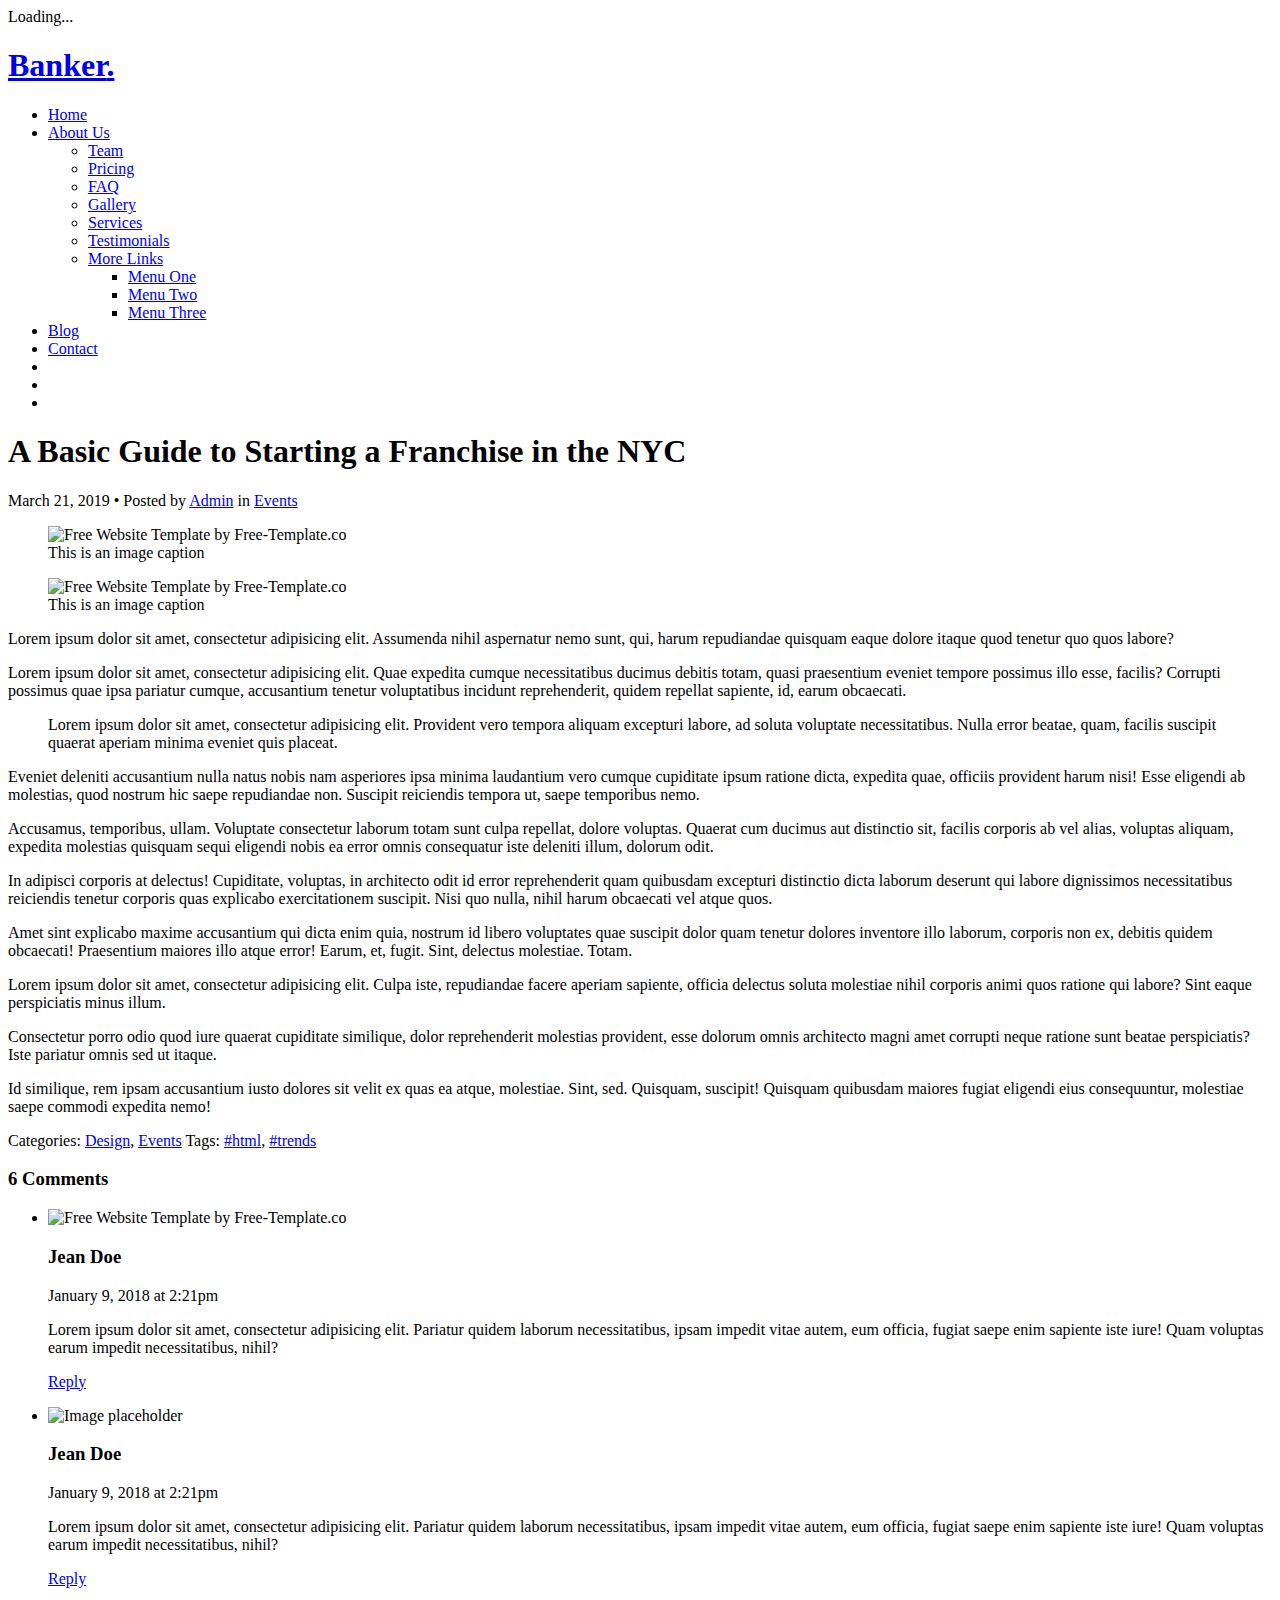
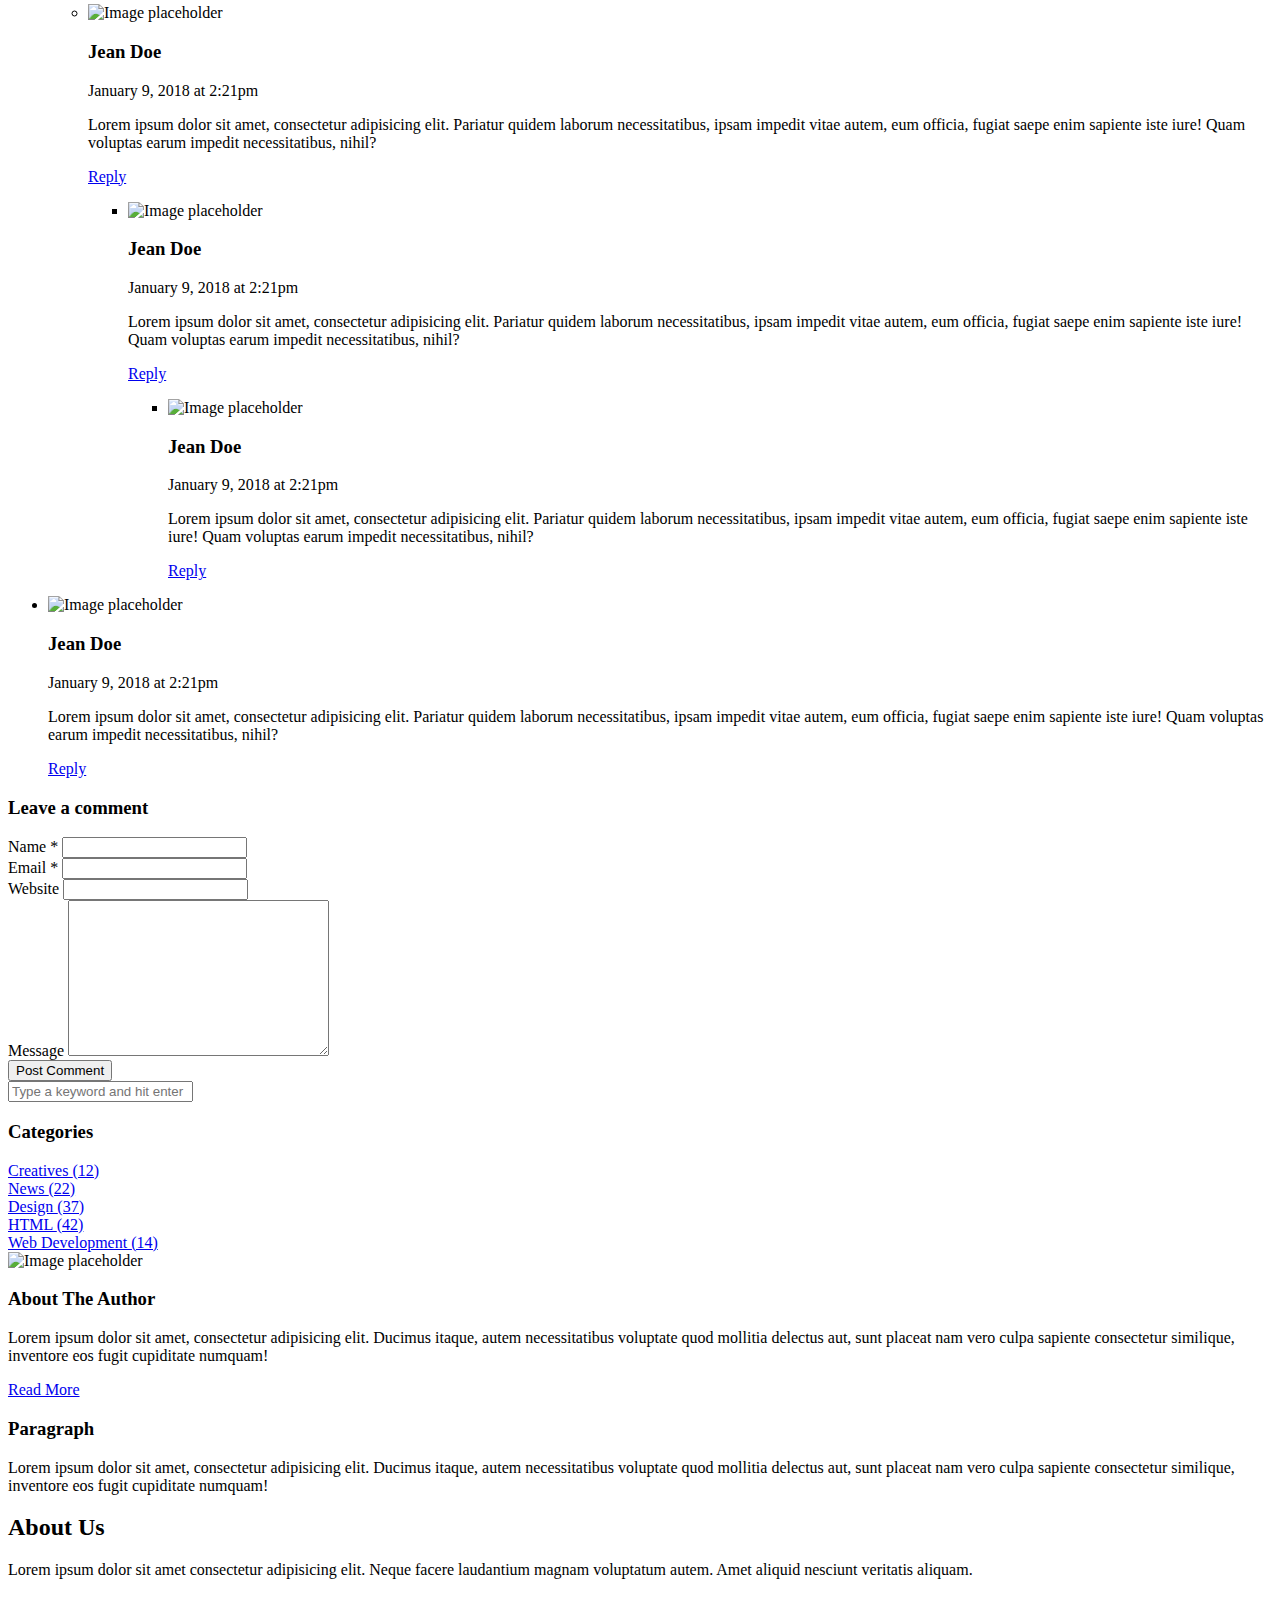
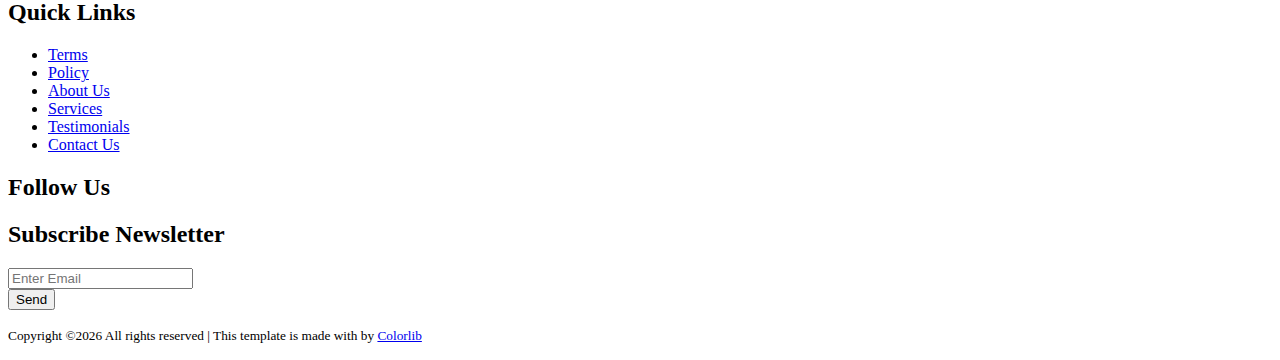
==== single.html @ a9126961 "Add files via upload" ====
<!doctype html>
<html lang="en">
  <head>
    <title>Banker &mdash; Website Template by Colorlib</title>
    <meta charset="utf-8">
    <meta name="viewport" content="width=device-width, initial-scale=1, shrink-to-fit=no">    
    
    <link href="https://fonts.googleapis.com/css?family=Open+Sans:300,400,700" rel="stylesheet">
    <link rel="stylesheet" href="fonts/icomoon/style.css">

    <link rel="stylesheet" href="css/bootstrap.min.css">
    <link rel="stylesheet" href="css/jquery-ui.css">
    <link rel="stylesheet" href="css/owl.carousel.min.css">
    <link rel="stylesheet" href="css/owl.theme.default.min.css">
    <link rel="stylesheet" href="css/owl.theme.default.min.css">

    <link rel="stylesheet" href="css/jquery.fancybox.min.css">

    <link rel="stylesheet" href="css/bootstrap-datepicker.css">

    <link rel="stylesheet" href="fonts/flaticon/font/flaticon.css">

    <link rel="stylesheet" href="css/aos.css">

    <link rel="stylesheet" href="css/style.css">
    
  </head>
  <body data-spy="scroll" data-target=".site-navbar-target" data-offset="300">
  

  <div id="overlayer"></div>
  <div class="loader">
    <div class="spinner-border text-primary" role="status">
      <span class="sr-only">Loading...</span>
    </div>
  </div>


  <div class="site-wrap">

    <div class="site-mobile-menu site-navbar-target">
      <div class="site-mobile-menu-header">
        <div class="site-mobile-menu-close mt-3">
          <span class="icon-close2 js-menu-toggle"></span>
        </div>
      </div>
      <div class="site-mobile-menu-body"></div>
    </div>
   
    
    <header class="site-navbar js-sticky-header site-navbar-target" role="banner">

      <div class="container">
        <div class="row align-items-center">
          
          <div class="col-6 col-xl-2">
            <h1 class="mb-0 site-logo"><a href="index.html" class="h2 mb-0">Banker<span class="text-primary">.</span> </a></h1>
          </div>

          <div class="col-12 col-md-10 d-none d-xl-block">
            <nav class="site-navigation position-relative text-right" role="navigation">

              <ul class="site-menu main-menu js-clone-nav mr-auto d-none d-lg-block">
                <li><a href="index.html#home-section" class="nav-link">Home</a></li>
                <li class="has-children">
                  <a href="index.html#about-section" class="nav-link">About Us</a>
                  <ul class="dropdown">
                    <li><a href="index.html#team-section" class="nav-link">Team</a></li>
                    <li><a href="index.html#pricing-section" class="nav-link">Pricing</a></li>
                    <li><a href="index.html#faq-section" class="nav-link">FAQ</a></li>
                    <li><a href="index.html#gallery-section" class="nav-link">Gallery</a></li>
                    <li><a href="index.html#services-section" class="nav-link">Services</a></li>
                    <li><a href="index.html#testimonials-section" class="nav-link">Testimonials</a></li>
                    <li class="has-children">
                      <a href="#">More Links</a>
                      <ul class="dropdown">
                        <li><a href="#">Menu One</a></li>
                        <li><a href="#">Menu Two</a></li>
                        <li><a href="#">Menu Three</a></li>
                      </ul>
                    </li>
                  </ul>
                </li>
                
                
                <li><a href="index.html#blog-section" class="nav-link">Blog</a></li>
                <li><a href="index.html#contact-section" class="nav-link">Contact</a></li>
                <li class="social"><a href="index.html#contact-section" class="nav-link"><span class="icon-facebook"></span></a></li>
                <li class="social"><a href="index.html#contact-section" class="nav-link"><span class="icon-twitter"></span></a></li>
                <li class="social"><a href="index.html#contact-section" class="nav-link"><span class="icon-linkedin"></span></a></li>
              </ul>
            </nav>
          </div>


          <div class="col-6 d-inline-block d-xl-none ml-md-0 py-3" style="position: relative; top: 3px;"><a href="#" class="site-menu-toggle js-menu-toggle float-right"><span class="icon-menu h3"></span></a></div>

        </div>
      </div>
      
    </header>

  
     
    <div class="site-blocks-cover overlay" style="background-image: url(images/img_1.jpg);" data-aos="fade">
      <div class="container">
        <div class="row align-items-center justify-content-center">

          
              <div class="col-md-8 mt-lg-5 text-center">
                <h1>A Basic Guide to Starting a Franchise in the NYC</h1>
                <p class="post-meta">March 21, 2019 &bull; Posted by <a href="#">Admin</a> in <a href="#">Events</a></p>
                
              </div>
            
        </div>
      </div>
    </div>  

    
    
    <section class="site-section">
      <div class="container">
        <div class="row">
          <div class="col-md-8 blog-content">
            <div class="row mb-5">
              <div class="col-lg-6">
                <figure><img src="images/img_3.jpg" alt="Free Website Template by Free-Template.co" class="img-fluid">
                  <figcaption>This is an image caption</figcaption></figure>
              </div>
              <div class="col-lg-6">
                <figure><img src="images/img_4.jpg" alt="Free Website Template by Free-Template.co" class="img-fluid">
                  <figcaption>This is an image caption</figcaption></figure>
              </div>
            </div>
            <p class="lead">Lorem ipsum dolor sit amet, consectetur adipisicing elit. Assumenda nihil aspernatur nemo sunt, qui, harum repudiandae quisquam eaque dolore itaque quod tenetur quo quos labore?</p>
            <p>Lorem ipsum dolor sit amet, consectetur adipisicing elit. Quae expedita cumque necessitatibus ducimus debitis totam, quasi praesentium eveniet tempore possimus illo esse, facilis? Corrupti possimus quae ipsa pariatur cumque, accusantium tenetur voluptatibus incidunt reprehenderit, quidem repellat sapiente, id, earum obcaecati.</p>

            <blockquote><p>Lorem ipsum dolor sit amet, consectetur adipisicing elit. Provident vero tempora aliquam excepturi labore, ad soluta voluptate necessitatibus. Nulla error beatae, quam, facilis suscipit quaerat aperiam minima eveniet quis placeat.</p></blockquote>

            <p>Eveniet deleniti accusantium nulla natus nobis nam asperiores ipsa minima laudantium vero cumque cupiditate ipsum ratione dicta, expedita quae, officiis provident harum nisi! Esse eligendi ab molestias, quod nostrum hic saepe repudiandae non. Suscipit reiciendis tempora ut, saepe temporibus nemo.</p>
            <p>Accusamus, temporibus, ullam. Voluptate consectetur laborum totam sunt culpa repellat, dolore voluptas. Quaerat cum ducimus aut distinctio sit, facilis corporis ab vel alias, voluptas aliquam, expedita molestias quisquam sequi eligendi nobis ea error omnis consequatur iste deleniti illum, dolorum odit.</p>
            <p>In adipisci corporis at delectus! Cupiditate, voluptas, in architecto odit id error reprehenderit quam quibusdam excepturi distinctio dicta laborum deserunt qui labore dignissimos necessitatibus reiciendis tenetur corporis quas explicabo exercitationem suscipit. Nisi quo nulla, nihil harum obcaecati vel atque quos.</p>
            <p>Amet sint explicabo maxime accusantium qui dicta enim quia, nostrum id libero voluptates quae suscipit dolor quam tenetur dolores inventore illo laborum, corporis non ex, debitis quidem obcaecati! Praesentium maiores illo atque error! Earum, et, fugit. Sint, delectus molestiae. Totam.</p>

            <p>Lorem ipsum dolor sit amet, consectetur adipisicing elit. Culpa iste, repudiandae facere aperiam sapiente, officia delectus soluta molestiae nihil corporis animi quos ratione qui labore? Sint eaque perspiciatis minus illum.</p>
            <p>Consectetur porro odio quod iure quaerat cupiditate similique, dolor reprehenderit molestias provident, esse dolorum omnis architecto magni amet corrupti neque ratione sunt beatae perspiciatis? Iste pariatur omnis sed ut itaque.</p>
            <p>Id similique, rem ipsam accusantium iusto dolores sit velit ex quas ea atque, molestiae. Sint, sed. Quisquam, suscipit! Quisquam quibusdam maiores fugiat eligendi eius consequuntur, molestiae saepe commodi expedita nemo!</p>
            <div class="pt-5">
              <p>Categories:  <a href="#">Design</a>, <a href="#">Events</a>  Tags: <a href="#">#html</a>, <a href="#">#trends</a></p>
            </div>


            <div class="pt-5">
              <h3 class="mb-5">6 Comments</h3>
              <ul class="comment-list">
                <li class="comment">
                  <div class="vcard bio">
                    <img src="images/person_1.jpg" alt="Free Website Template by Free-Template.co">
                  </div>
                  <div class="comment-body">
                    <h3>Jean Doe</h3>
                    <div class="meta">January 9, 2018 at 2:21pm</div>
                    <p>Lorem ipsum dolor sit amet, consectetur adipisicing elit. Pariatur quidem laborum necessitatibus, ipsam impedit vitae autem, eum officia, fugiat saepe enim sapiente iste iure! Quam voluptas earum impedit necessitatibus, nihil?</p>
                    <p><a href="#" class="reply">Reply</a></p>
                  </div>
                </li>

                <li class="comment">
                  <div class="vcard bio">
                    <img src="images/person_1.jpg" alt="Image placeholder">
                  </div>
                  <div class="comment-body">
                    <h3>Jean Doe</h3>
                    <div class="meta">January 9, 2018 at 2:21pm</div>
                    <p>Lorem ipsum dolor sit amet, consectetur adipisicing elit. Pariatur quidem laborum necessitatibus, ipsam impedit vitae autem, eum officia, fugiat saepe enim sapiente iste iure! Quam voluptas earum impedit necessitatibus, nihil?</p>
                    <p><a href="#" class="reply">Reply</a></p>
                  </div>

                  <ul class="children">
                    <li class="comment">
                      <div class="vcard bio">
                        <img src="images/person_1.jpg" alt="Image placeholder">
                      </div>
                      <div class="comment-body">
                        <h3>Jean Doe</h3>
                        <div class="meta">January 9, 2018 at 2:21pm</div>
                        <p>Lorem ipsum dolor sit amet, consectetur adipisicing elit. Pariatur quidem laborum necessitatibus, ipsam impedit vitae autem, eum officia, fugiat saepe enim sapiente iste iure! Quam voluptas earum impedit necessitatibus, nihil?</p>
                        <p><a href="#" class="reply">Reply</a></p>
                      </div>


                      <ul class="children">
                        <li class="comment">
                          <div class="vcard bio">
                            <img src="images/person_1.jpg" alt="Image placeholder">
                          </div>
                          <div class="comment-body">
                            <h3>Jean Doe</h3>
                            <div class="meta">January 9, 2018 at 2:21pm</div>
                            <p>Lorem ipsum dolor sit amet, consectetur adipisicing elit. Pariatur quidem laborum necessitatibus, ipsam impedit vitae autem, eum officia, fugiat saepe enim sapiente iste iure! Quam voluptas earum impedit necessitatibus, nihil?</p>
                            <p><a href="#" class="reply">Reply</a></p>
                          </div>

                            <ul class="children">
                              <li class="comment">
                                <div class="vcard bio">
                                  <img src="images/person_1.jpg" alt="Image placeholder">
                                </div>
                                <div class="comment-body">
                                  <h3>Jean Doe</h3>
                                  <div class="meta">January 9, 2018 at 2:21pm</div>
                                  <p>Lorem ipsum dolor sit amet, consectetur adipisicing elit. Pariatur quidem laborum necessitatibus, ipsam impedit vitae autem, eum officia, fugiat saepe enim sapiente iste iure! Quam voluptas earum impedit necessitatibus, nihil?</p>
                                  <p><a href="#" class="reply">Reply</a></p>
                                </div>
                              </li>
                            </ul>
                        </li>
                      </ul>
                    </li>
                  </ul>
                </li>

                <li class="comment">
                  <div class="vcard bio">
                    <img src="images/person_1.jpg" alt="Image placeholder">
                  </div>
                  <div class="comment-body">
                    <h3>Jean Doe</h3>
                    <div class="meta">January 9, 2018 at 2:21pm</div>
                    <p>Lorem ipsum dolor sit amet, consectetur adipisicing elit. Pariatur quidem laborum necessitatibus, ipsam impedit vitae autem, eum officia, fugiat saepe enim sapiente iste iure! Quam voluptas earum impedit necessitatibus, nihil?</p>
                    <p><a href="#" class="reply">Reply</a></p>
                  </div>
                </li>
              </ul>
              <!-- END comment-list -->
              
              <div class="comment-form-wrap pt-5">
                <h3 class="mb-5">Leave a comment</h3>
                <form action="#" class="p-5 bg-light">
                  <div class="form-group">
                    <label for="name">Name *</label>
                    <input type="text" class="form-control" id="name">
                  </div>
                  <div class="form-group">
                    <label for="email">Email *</label>
                    <input type="email" class="form-control" id="email">
                  </div>
                  <div class="form-group">
                    <label for="website">Website</label>
                    <input type="url" class="form-control" id="website">
                  </div>

                  <div class="form-group">
                    <label for="message">Message</label>
                    <textarea name="" id="message" cols="30" rows="10" class="form-control"></textarea>
                  </div>
                  <div class="form-group">
                    <input type="submit" value="Post Comment" class="btn btn-primary">
                  </div>

                </form>
              </div>
            </div>

          </div>
          <div class="col-md-4 sidebar">
            <div class="sidebar-box">
              <form action="#" class="search-form">
                <div class="form-group">
                  <span class="icon fa fa-search"></span>
                  <input type="text" class="form-control" placeholder="Type a keyword and hit enter">
                </div>
              </form>
            </div>
            <div class="sidebar-box">
              <div class="categories">
                <h3>Categories</h3>
                <li><a href="#">Creatives <span>(12)</span></a></li>
                <li><a href="#">News <span>(22)</span></a></li>
                <li><a href="#">Design <span>(37)</span></a></li>
                <li><a href="#">HTML <span>(42)</span></a></li>
                <li><a href="#">Web Development <span>(14)</span></a></li>
              </div>
            </div>
            <div class="sidebar-box">
              <img src="images/person_1.jpg" alt="Image placeholder" class="img-fluid mb-4">
              <h3>About The Author</h3>
              <p>Lorem ipsum dolor sit amet, consectetur adipisicing elit. Ducimus itaque, autem necessitatibus voluptate quod mollitia delectus aut, sunt placeat nam vero culpa sapiente consectetur similique, inventore eos fugit cupiditate numquam!</p>
              <p><a href="#" class="btn btn-primary btn-sm">Read More</a></p>
            </div>

            <div class="sidebar-box">
              <h3>Paragraph</h3>
              <p>Lorem ipsum dolor sit amet, consectetur adipisicing elit. Ducimus itaque, autem necessitatibus voluptate quod mollitia delectus aut, sunt placeat nam vero culpa sapiente consectetur similique, inventore eos fugit cupiditate numquam!</p>
            </div>
          </div>
        </div>
      </div>
    </section>

    
    <footer class="site-footer">
      <div class="container">
        <div class="row">
          <div class="col-md-9">
            <div class="row">
              <div class="col-md-5">
                <h2 class="footer-heading mb-4">About Us</h2>
                <p>Lorem ipsum dolor sit amet consectetur adipisicing elit. Neque facere laudantium magnam voluptatum autem. Amet aliquid nesciunt veritatis aliquam.</p>
              </div>
              <div class="col-md-3 ml-auto">
                <h2 class="footer-heading mb-4">Quick Links</h2>
                <ul class="list-unstyled">
                  <li><a href="#about-section" class="smoothscroll">Terms</a></li>
                  <li><a href="#about-section" class="smoothscroll">Policy</a></li>
                  <li><a href="#about-section" class="smoothscroll">About Us</a></li>
                  <li><a href="#services-section" class="smoothscroll">Services</a></li>
                  <li><a href="#testimonials-section" class="smoothscroll">Testimonials</a></li>
                  <li><a href="#contact-section" class="smoothscroll">Contact Us</a></li>
                </ul>
              </div>
              <div class="col-md-3 footer-social">
                <h2 class="footer-heading mb-4">Follow Us</h2>
                <a href="#" class="pl-0 pr-3"><span class="icon-facebook"></span></a>
                <a href="#" class="pl-3 pr-3"><span class="icon-twitter"></span></a>
                <a href="#" class="pl-3 pr-3"><span class="icon-instagram"></span></a>
                <a href="#" class="pl-3 pr-3"><span class="icon-linkedin"></span></a>
              </div>
            </div>
          </div>
          <div class="col-md-3">
            <h2 class="footer-heading mb-4">Subscribe Newsletter</h2>
            <form action="#" method="post" class="footer-subscribe">
              <div class="input-group mb-3">
                <input type="text" class="form-control border-secondary text-white bg-transparent" placeholder="Enter Email" aria-label="Enter Email" aria-describedby="button-addon2">
                <div class="input-group-append">
                  <button class="btn btn-primary text-black" type="button" id="button-addon2">Send</button>
                </div>
              </div>
            </form>
          </div>
        </div>
        <div class="row pt-5 mt-5 text-center">
          <div class="col-md-12">
            <div class="border-top pt-5">
              <p class="copyright"><small>
              <!-- Link back to Colorlib can't be removed. Template is licensed under CC BY 3.0. -->
            Copyright &copy;<script>document.write(new Date().getFullYear());</script> All rights reserved | This template is made with <i class="icon-heart text-danger" aria-hidden="true"></i> by <a href="https://colorlib.com" target="_blank" >Colorlib</a>
            <!-- Link back to Colorlib can't be removed. Template is licensed under CC BY 3.0. --></small></p>
        
            </div>
          </div>
          
        </div>
      </div>
    </footer>

  </div> <!-- .site-wrap -->

  <script src="js/jquery-3.3.1.min.js"></script>
  <script src="js/jquery-ui.js"></script>
  <script src="js/popper.min.js"></script>
  <script src="js/bootstrap.min.js"></script>
  <script src="js/owl.carousel.min.js"></script>
  <script src="js/jquery.countdown.min.js"></script>
  <script src="js/jquery.easing.1.3.js"></script>
  <script src="js/aos.js"></script>
  <script src="js/jquery.fancybox.min.js"></script>
  <script src="js/jquery.sticky.js"></script>
  <script src="js/isotope.pkgd.min.js"></script>

  
  <script src="js/main.js"></script>

  </body>
</html>
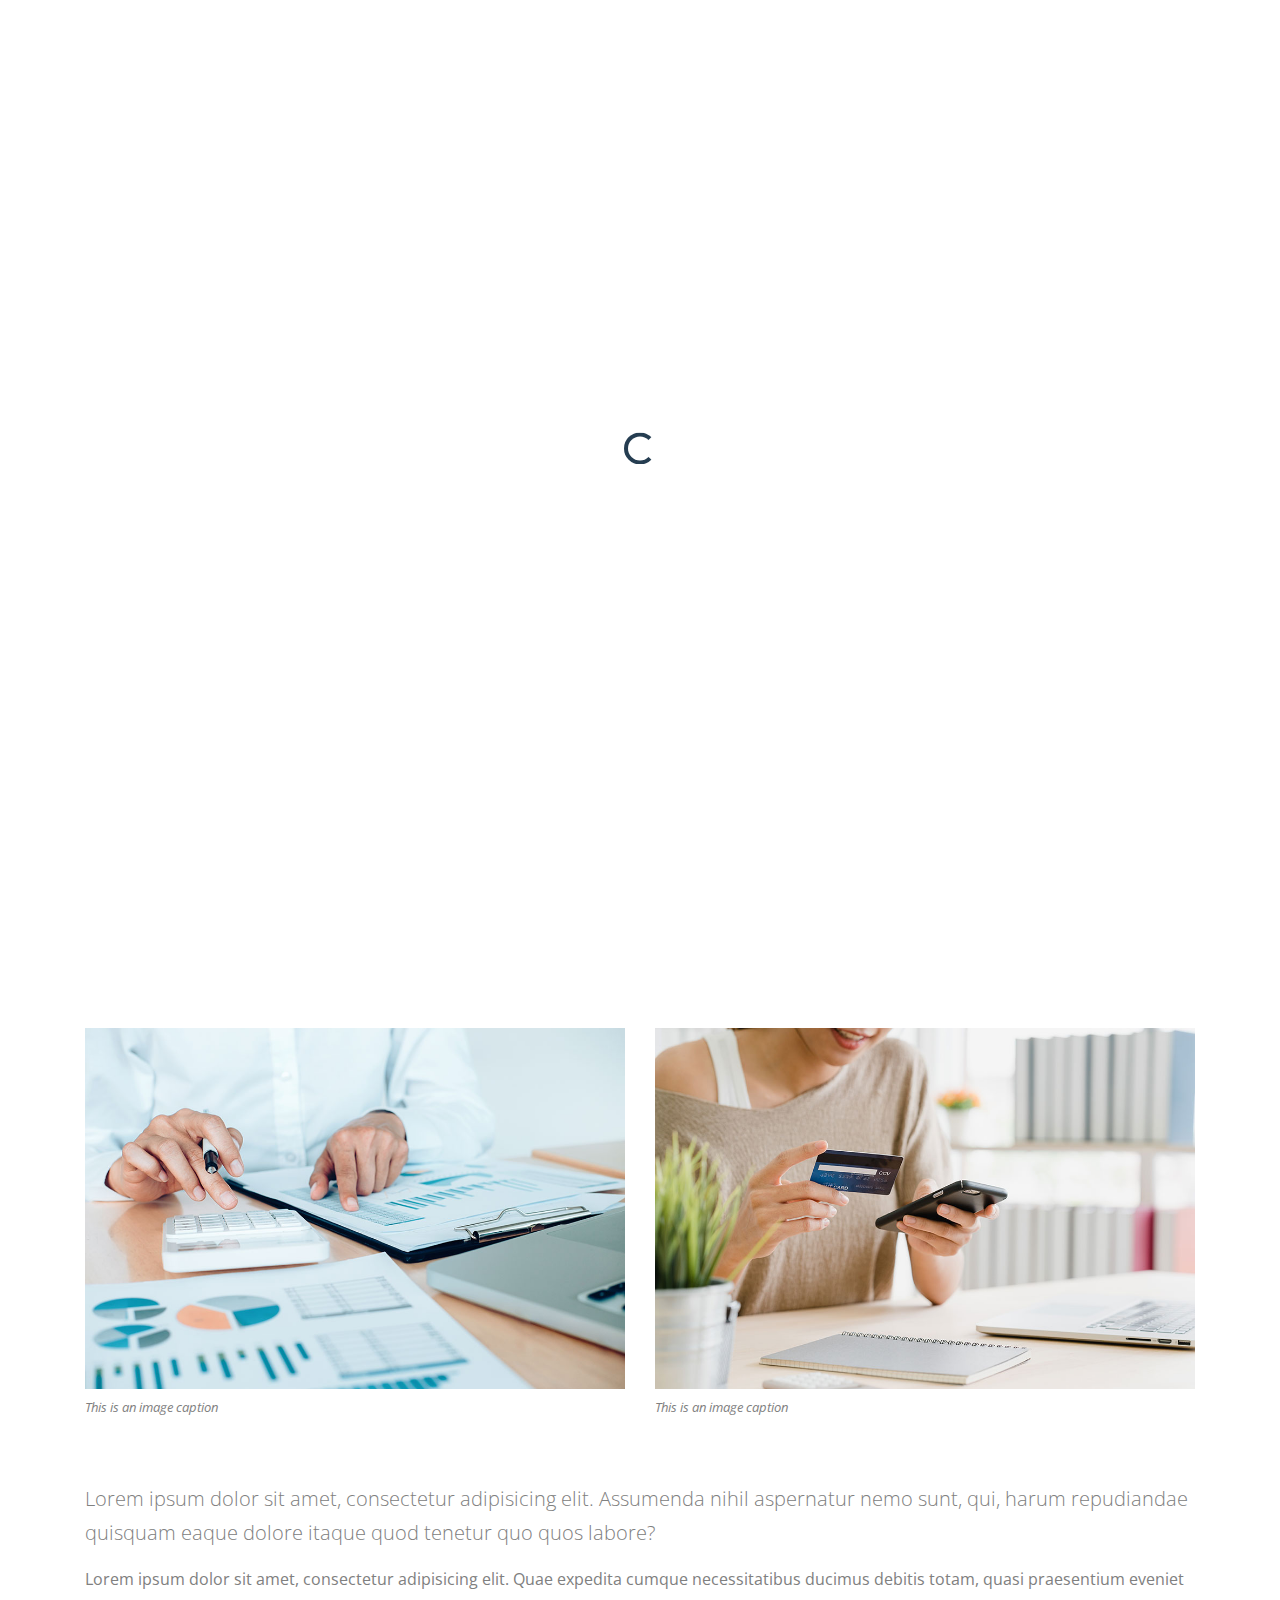
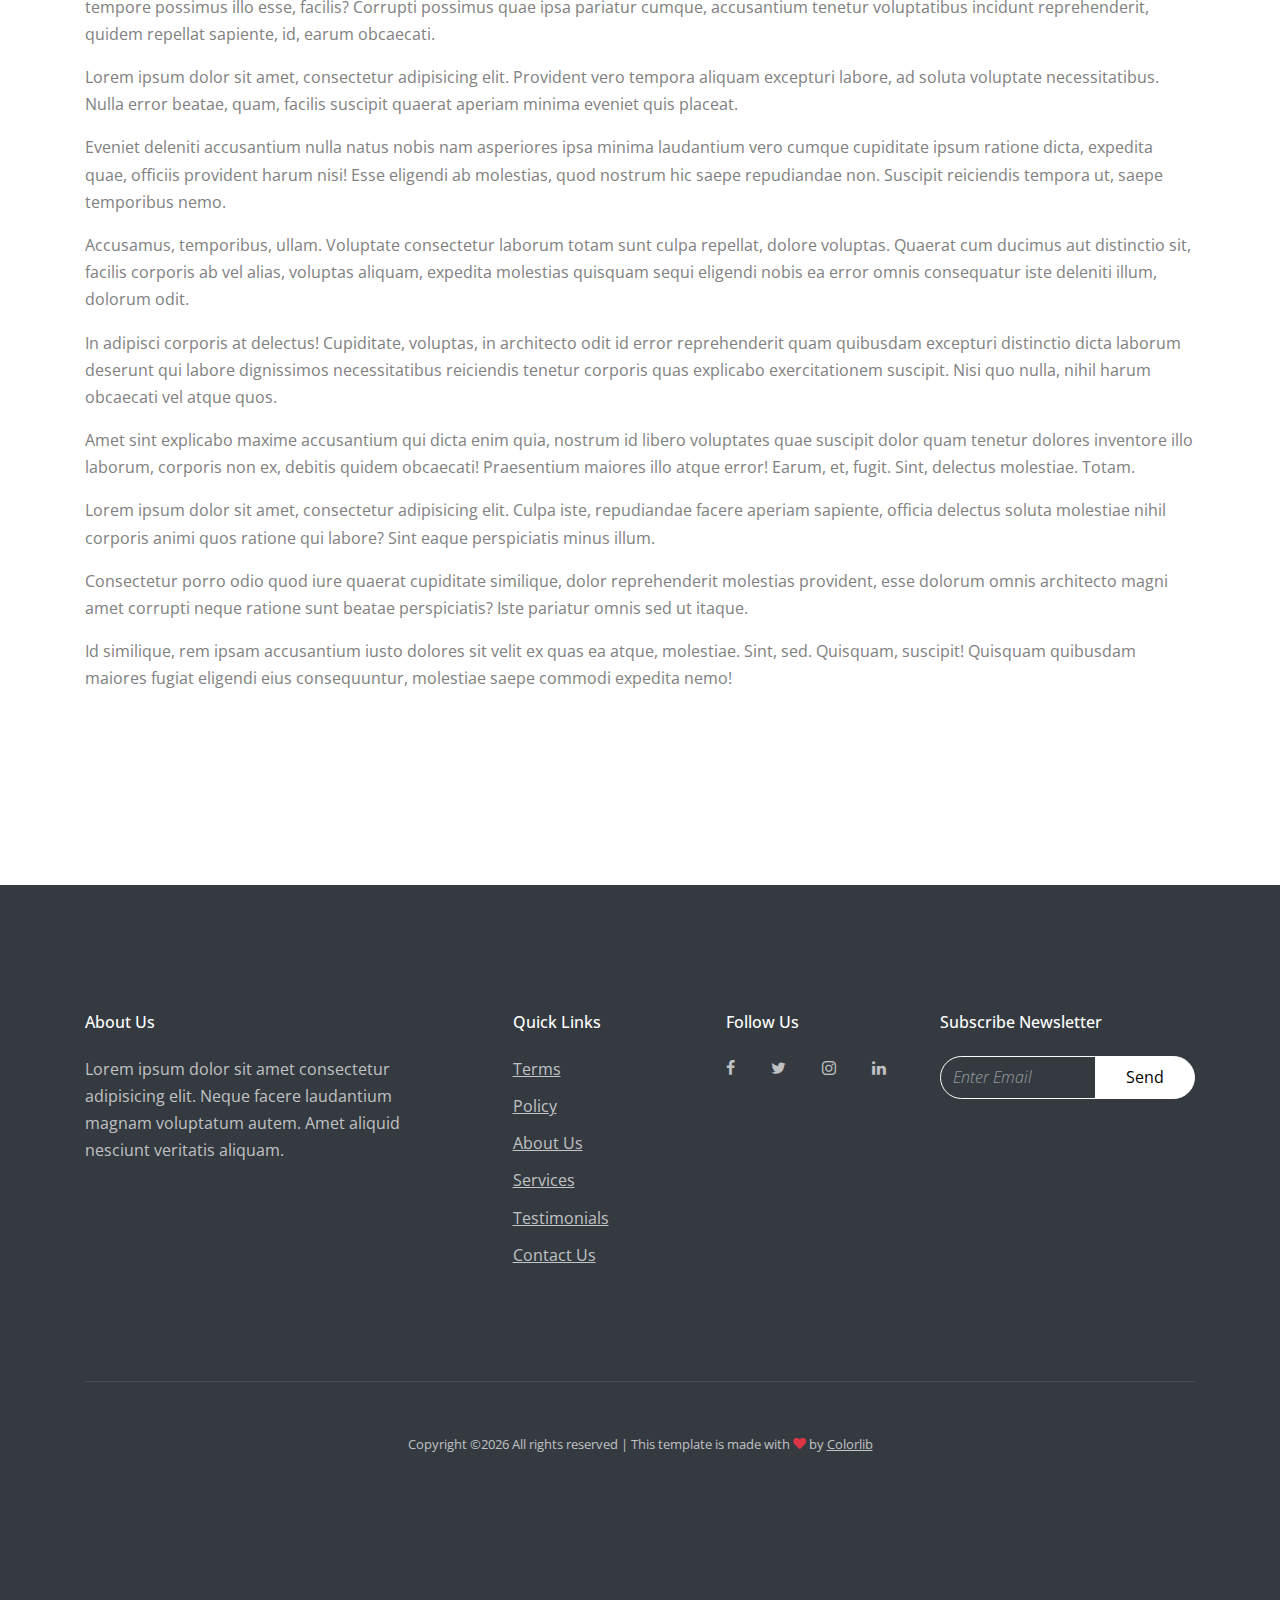
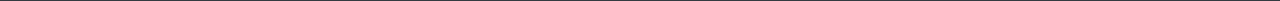
==== commit f5355efc: "Add files via upload" ====
--- a/single.html
+++ b/single.html
@@ -122,7 +122,7 @@
     <section class="site-section">
       <div class="container">
         <div class="row">
-          <div class="col-md-8 blog-content">
+          <div class="col-md-12 blog-content">
             <div class="row mb-5">
               <div class="col-lg-6">
                 <figure><img src="images/img_3.jpg" alt="Free Website Template by Free-Template.co" class="img-fluid">
@@ -147,153 +147,9 @@
             <p>Consectetur porro odio quod iure quaerat cupiditate similique, dolor reprehenderit molestias provident, esse dolorum omnis architecto magni amet corrupti neque ratione sunt beatae perspiciatis? Iste pariatur omnis sed ut itaque.</p>
             <p>Id similique, rem ipsam accusantium iusto dolores sit velit ex quas ea atque, molestiae. Sint, sed. Quisquam, suscipit! Quisquam quibusdam maiores fugiat eligendi eius consequuntur, molestiae saepe commodi expedita nemo!</p>
             <div class="pt-5">
-              <p>Categories:  <a href="#">Design</a>, <a href="#">Events</a>  Tags: <a href="#">#html</a>, <a href="#">#trends</a></p>
-            </div>
-
-
-            <div class="pt-5">
-              <h3 class="mb-5">6 Comments</h3>
-              <ul class="comment-list">
-                <li class="comment">
-                  <div class="vcard bio">
-                    <img src="images/person_1.jpg" alt="Free Website Template by Free-Template.co">
-                  </div>
-                  <div class="comment-body">
-                    <h3>Jean Doe</h3>
-                    <div class="meta">January 9, 2018 at 2:21pm</div>
-                    <p>Lorem ipsum dolor sit amet, consectetur adipisicing elit. Pariatur quidem laborum necessitatibus, ipsam impedit vitae autem, eum officia, fugiat saepe enim sapiente iste iure! Quam voluptas earum impedit necessitatibus, nihil?</p>
-                    <p><a href="#" class="reply">Reply</a></p>
-                  </div>
-                </li>
-
-                <li class="comment">
-                  <div class="vcard bio">
-                    <img src="images/person_1.jpg" alt="Image placeholder">
-                  </div>
-                  <div class="comment-body">
-                    <h3>Jean Doe</h3>
-                    <div class="meta">January 9, 2018 at 2:21pm</div>
-                    <p>Lorem ipsum dolor sit amet, consectetur adipisicing elit. Pariatur quidem laborum necessitatibus, ipsam impedit vitae autem, eum officia, fugiat saepe enim sapiente iste iure! Quam voluptas earum impedit necessitatibus, nihil?</p>
-                    <p><a href="#" class="reply">Reply</a></p>
-                  </div>
-
-                  <ul class="children">
-                    <li class="comment">
-                      <div class="vcard bio">
-                        <img src="images/person_1.jpg" alt="Image placeholder">
-                      </div>
-                      <div class="comment-body">
-                        <h3>Jean Doe</h3>
-                        <div class="meta">January 9, 2018 at 2:21pm</div>
-                        <p>Lorem ipsum dolor sit amet, consectetur adipisicing elit. Pariatur quidem laborum necessitatibus, ipsam impedit vitae autem, eum officia, fugiat saepe enim sapiente iste iure! Quam voluptas earum impedit necessitatibus, nihil?</p>
-                        <p><a href="#" class="reply">Reply</a></p>
-                      </div>
-
-
-                      <ul class="children">
-                        <li class="comment">
-                          <div class="vcard bio">
-                            <img src="images/person_1.jpg" alt="Image placeholder">
-                          </div>
-                          <div class="comment-body">
-                            <h3>Jean Doe</h3>
-                            <div class="meta">January 9, 2018 at 2:21pm</div>
-                            <p>Lorem ipsum dolor sit amet, consectetur adipisicing elit. Pariatur quidem laborum necessitatibus, ipsam impedit vitae autem, eum officia, fugiat saepe enim sapiente iste iure! Quam voluptas earum impedit necessitatibus, nihil?</p>
-                            <p><a href="#" class="reply">Reply</a></p>
-                          </div>
-
-                            <ul class="children">
-                              <li class="comment">
-                                <div class="vcard bio">
-                                  <img src="images/person_1.jpg" alt="Image placeholder">
-                                </div>
-                                <div class="comment-body">
-                                  <h3>Jean Doe</h3>
-                                  <div class="meta">January 9, 2018 at 2:21pm</div>
-                                  <p>Lorem ipsum dolor sit amet, consectetur adipisicing elit. Pariatur quidem laborum necessitatibus, ipsam impedit vitae autem, eum officia, fugiat saepe enim sapiente iste iure! Quam voluptas earum impedit necessitatibus, nihil?</p>
-                                  <p><a href="#" class="reply">Reply</a></p>
-                                </div>
-                              </li>
-                            </ul>
-                        </li>
-                      </ul>
-                    </li>
-                  </ul>
-                </li>
-
-                <li class="comment">
-                  <div class="vcard bio">
-                    <img src="images/person_1.jpg" alt="Image placeholder">
-                  </div>
-                  <div class="comment-body">
-                    <h3>Jean Doe</h3>
-                    <div class="meta">January 9, 2018 at 2:21pm</div>
-                    <p>Lorem ipsum dolor sit amet, consectetur adipisicing elit. Pariatur quidem laborum necessitatibus, ipsam impedit vitae autem, eum officia, fugiat saepe enim sapiente iste iure! Quam voluptas earum impedit necessitatibus, nihil?</p>
-                    <p><a href="#" class="reply">Reply</a></p>
-                  </div>
-                </li>
-              </ul>
-              <!-- END comment-list -->
-              
-              <div class="comment-form-wrap pt-5">
-                <h3 class="mb-5">Leave a comment</h3>
-                <form action="#" class="p-5 bg-light">
-                  <div class="form-group">
-                    <label for="name">Name *</label>
-                    <input type="text" class="form-control" id="name">
-                  </div>
-                  <div class="form-group">
-                    <label for="email">Email *</label>
-                    <input type="email" class="form-control" id="email">
-                  </div>
-                  <div class="form-group">
-                    <label for="website">Website</label>
-                    <input type="url" class="form-control" id="website">
-                  </div>
-
-                  <div class="form-group">
-                    <label for="message">Message</label>
-                    <textarea name="" id="message" cols="30" rows="10" class="form-control"></textarea>
-                  </div>
-                  <div class="form-group">
-                    <input type="submit" value="Post Comment" class="btn btn-primary">
-                  </div>
-
-                </form>
-              </div>
-            </div>
-
-          </div>
-          <div class="col-md-4 sidebar">
-            <div class="sidebar-box">
-              <form action="#" class="search-form">
-                <div class="form-group">
-                  <span class="icon fa fa-search"></span>
-                  <input type="text" class="form-control" placeholder="Type a keyword and hit enter">
-                </div>
-              </form>
-            </div>
-            <div class="sidebar-box">
-              <div class="categories">
-                <h3>Categories</h3>
-                <li><a href="#">Creatives <span>(12)</span></a></li>
-                <li><a href="#">News <span>(22)</span></a></li>
-                <li><a href="#">Design <span>(37)</span></a></li>
-                <li><a href="#">HTML <span>(42)</span></a></li>
-                <li><a href="#">Web Development <span>(14)</span></a></li>
-              </div>
-            </div>
-            <div class="sidebar-box">
-              <img src="images/person_1.jpg" alt="Image placeholder" class="img-fluid mb-4">
-              <h3>About The Author</h3>
-              <p>Lorem ipsum dolor sit amet, consectetur adipisicing elit. Ducimus itaque, autem necessitatibus voluptate quod mollitia delectus aut, sunt placeat nam vero culpa sapiente consectetur similique, inventore eos fugit cupiditate numquam!</p>
-              <p><a href="#" class="btn btn-primary btn-sm">Read More</a></p>
-            </div>
-
-            <div class="sidebar-box">
-              <h3>Paragraph</h3>
-              <p>Lorem ipsum dolor sit amet, consectetur adipisicing elit. Ducimus itaque, autem necessitatibus voluptate quod mollitia delectus aut, sunt placeat nam vero culpa sapiente consectetur similique, inventore eos fugit cupiditate numquam!</p>
-            </div>
+            </div>
+
+
           </div>
         </div>
       </div>
--- a/fonts/icomoon/style.css
+++ b/fonts/icomoon/style.css
@@ -0,0 +1,4919 @@
+@font-face {
+  font-family: 'icomoon';
+  src:  url('fonts/icomoon.eot?10si43');
+  src:  url('fonts/icomoon.eot?10si43#iefix') format('embedded-opentype'),
+    url('fonts/icomoon.ttf?10si43') format('truetype'),
+    url('fonts/icomoon.woff?10si43') format('woff'),
+    url('fonts/icomoon.svg?10si43#icomoon') format('svg');
+  font-weight: normal;
+  font-style: normal;
+}
+
+[class^="icon-"], [class*=" icon-"] {
+  /* use !important to prevent issues with browser extensions that change fonts */
+  font-family: 'icomoon' !important;
+  speak: none;
+  font-style: normal;
+  font-weight: normal;
+  font-variant: normal;
+  text-transform: none;
+  line-height: 1;
+
+  /* Better Font Rendering =========== */
+  -webkit-font-smoothing: antialiased;
+  -moz-osx-font-smoothing: grayscale;
+}
+
+.icon-asterisk:before {
+  content: "\f069";
+}
+.icon-plus:before {
+  content: "\f067";
+}
+.icon-question:before {
+  content: "\f128";
+}
+.icon-minus:before {
+  content: "\f068";
+}
+.icon-glass:before {
+  content: "\f000";
+}
+.icon-music:before {
+  content: "\f001";
+}
+.icon-search:before {
+  content: "\f002";
+}
+.icon-envelope-o:before {
+  content: "\f003";
+}
+.icon-heart:before {
+  content: "\f004";
+}
+.icon-star:before {
+  content: "\f005";
+}
+.icon-star-o:before {
+  content: "\f006";
+}
+.icon-user:before {
+  content: "\f007";
+}
+.icon-film:before {
+  content: "\f008";
+}
+.icon-th-large:before {
+  content: "\f009";
+}
+.icon-th:before {
+  content: "\f00a";
+}
+.icon-th-list:before {
+  content: "\f00b";
+}
+.icon-check:before {
+  content: "\f00c";
+}
+.icon-close:before {
+  content: "\f00d";
+}
+.icon-remove:before {
+  content: "\f00d";
+}
+.icon-times:before {
+  content: "\f00d";
+}
+.icon-search-plus:before {
+  content: "\f00e";
+}
+.icon-search-minus:before {
+  content: "\f010";
+}
+.icon-power-off:before {
+  content: "\f011";
+}
+.icon-signal:before {
+  content: "\f012";
+}
+.icon-cog:before {
+  content: "\f013";
+}
+.icon-gear:before {
+  content: "\f013";
+}
+.icon-trash-o:before {
+  content: "\f014";
+}
+.icon-home:before {
+  content: "\f015";
+}
+.icon-file-o:before {
+  content: "\f016";
+}
+.icon-clock-o:before {
+  content: "\f017";
+}
+.icon-road:before {
+  content: "\f018";
+}
+.icon-download:before {
+  content: "\f019";
+}
+.icon-arrow-circle-o-down:before {
+  content: "\f01a";
+}
+.icon-arrow-circle-o-up:before {
+  content: "\f01b";
+}
+.icon-inbox:before {
+  content: "\f01c";
+}
+.icon-play-circle-o:before {
+  content: "\f01d";
+}
+.icon-repeat:before {
+  content: "\f01e";
+}
+.icon-rotate-right:before {
+  content: "\f01e";
+}
+.icon-refresh:before {
+  content: "\f021";
+}
+.icon-list-alt:before {
+  content: "\f022";
+}
+.icon-lock:before {
+  content: "\f023";
+}
+.icon-flag:before {
+  content: "\f024";
+}
+.icon-headphones:before {
+  content: "\f025";
+}
+.icon-volume-off:before {
+  content: "\f026";
+}
+.icon-volume-down:before {
+  content: "\f027";
+}
+.icon-volume-up:before {
+  content: "\f028";
+}
+.icon-qrcode:before {
+  content: "\f029";
+}
+.icon-barcode:before {
+  content: "\f02a";
+}
+.icon-tag:before {
+  content: "\f02b";
+}
+.icon-tags:before {
+  content: "\f02c";
+}
+.icon-book:before {
+  content: "\f02d";
+}
+.icon-bookmark:before {
+  content: "\f02e";
+}
+.icon-print:before {
+  content: "\f02f";
+}
+.icon-camera:before {
+  content: "\f030";
+}
+.icon-font:before {
+  content: "\f031";
+}
+.icon-bold:before {
+  content: "\f032";
+}
+.icon-italic:before {
+  content: "\f033";
+}
+.icon-text-height:before {
+  content: "\f034";
+}
+.icon-text-width:before {
+  content: "\f035";
+}
+.icon-align-left:before {
+  content: "\f036";
+}
+.icon-align-center:before {
+  content: "\f037";
+}
+.icon-align-right:before {
+  content: "\f038";
+}
+.icon-align-justify:before {
+  content: "\f039";
+}
+.icon-list:before {
+  content: "\f03a";
+}
+.icon-dedent:before {
+  content: "\f03b";
+}
+.icon-outdent:before {
+  content: "\f03b";
+}
+.icon-indent:before {
+  content: "\f03c";
+}
+.icon-video-camera:before {
+  content: "\f03d";
+}
+.icon-image:before {
+  content: "\f03e";
+}
+.icon-photo:before {
+  content: "\f03e";
+}
+.icon-picture-o:before {
+  content: "\f03e";
+}
+.icon-pencil:before {
+  content: "\f040";
+}
+.icon-map-marker:before {
+  content: "\f041";
+}
+.icon-adjust:before {
+  content: "\f042";
+}
+.icon-tint:before {
+  content: "\f043";
+}
+.icon-edit:before {
+  content: "\f044";
+}
+.icon-pencil-square-o:before {
+  content: "\f044";
+}
+.icon-share-square-o:before {
+  content: "\f045";
+}
+.icon-check-square-o:before {
+  content: "\f046";
+}
+.icon-arrows:before {
+  content: "\f047";
+}
+.icon-step-backward:before {
+  content: "\f048";
+}
+.icon-fast-backward:before {
+  content: "\f049";
+}
+.icon-backward:before {
+  content: "\f04a";
+}
+.icon-play:before {
+  content: "\f04b";
+}
+.icon-pause:before {
+  content: "\f04c";
+}
+.icon-stop:before {
+  content: "\f04d";
+}
+.icon-forward:before {
+  content: "\f04e";
+}
+.icon-fast-forward:before {
+  content: "\f050";
+}
+.icon-step-forward:before {
+  content: "\f051";
+}
+.icon-eject:before {
+  content: "\f052";
+}
+.icon-chevron-left:before {
+  content: "\f053";
+}
+.icon-chevron-right:before {
+  content: "\f054";
+}
+.icon-plus-circle:before {
+  content: "\f055";
+}
+.icon-minus-circle:before {
+  content: "\f056";
+}
+.icon-times-circle:before {
+  content: "\f057";
+}
+.icon-check-circle:before {
+  content: "\f058";
+}
+.icon-question-circle:before {
+  content: "\f059";
+}
+.icon-info-circle:before {
+  content: "\f05a";
+}
+.icon-crosshairs:before {
+  content: "\f05b";
+}
+.icon-times-circle-o:before {
+  content: "\f05c";
+}
+.icon-check-circle-o:before {
+  content: "\f05d";
+}
+.icon-ban:before {
+  content: "\f05e";
+}
+.icon-arrow-left:before {
+  content: "\f060";
+}
+.icon-arrow-right:before {
+  content: "\f061";
+}
+.icon-arrow-up:before {
+  content: "\f062";
+}
+.icon-arrow-down:before {
+  content: "\f063";
+}
+.icon-mail-forward:before {
+  content: "\f064";
+}
+.icon-share:before {
+  content: "\f064";
+}
+.icon-expand:before {
+  content: "\f065";
+}
+.icon-compress:before {
+  content: "\f066";
+}
+.icon-exclamation-circle:before {
+  content: "\f06a";
+}
+.icon-gift:before {
+  content: "\f06b";
+}
+.icon-leaf:before {
+  content: "\f06c";
+}
+.icon-fire:before {
+  content: "\f06d";
+}
+.icon-eye:before {
+  content: "\f06e";
+}
+.icon-eye-slash:before {
+  content: "\f070";
+}
+.icon-exclamation-triangle:before {
+  content: "\f071";
+}
+.icon-warning:before {
+  content: "\f071";
+}
+.icon-plane:before {
+  content: "\f072";
+}
+.icon-calendar:before {
+  content: "\f073";
+}
+.icon-random:before {
+  content: "\f074";
+}
+.icon-comment:before {
+  content: "\f075";
+}
+.icon-magnet:before {
+  content: "\f076";
+}
+.icon-chevron-up:before {
+  content: "\f077";
+}
+.icon-chevron-down:before {
+  content: "\f078";
+}
+.icon-retweet:before {
+  content: "\f079";
+}
+.icon-shopping-cart:before {
+  content: "\f07a";
+}
+.icon-folder:before {
+  content: "\f07b";
+}
+.icon-folder-open:before {
+  content: "\f07c";
+}
+.icon-arrows-v:before {
+  content: "\f07d";
+}
+.icon-arrows-h:before {
+  content: "\f07e";
+}
+.icon-bar-chart:before {
+  content: "\f080";
+}
+.icon-bar-chart-o:before {
+  content: "\f080";
+}
+.icon-twitter-square:before {
+  content: "\f081";
+}
+.icon-facebook-square:before {
+  content: "\f082";
+}
+.icon-camera-retro:before {
+  content: "\f083";
+}
+.icon-key:before {
+  content: "\f084";
+}
+.icon-cogs:before {
+  content: "\f085";
+}
+.icon-gears:before {
+  content: "\f085";
+}
+.icon-comments:before {
+  content: "\f086";
+}
+.icon-thumbs-o-up:before {
+  content: "\f087";
+}
+.icon-thumbs-o-down:before {
+  content: "\f088";
+}
+.icon-star-half:before {
+  content: "\f089";
+}
+.icon-heart-o:before {
+  content: "\f08a";
+}
+.icon-sign-out:before {
+  content: "\f08b";
+}
+.icon-linkedin-square:before {
+  content: "\f08c";
+}
+.icon-thumb-tack:before {
+  content: "\f08d";
+}
+.icon-external-link:before {
+  content: "\f08e";
+}
+.icon-sign-in:before {
+  content: "\f090";
+}
+.icon-trophy:before {
+  content: "\f091";
+}
+.icon-github-square:before {
+  content: "\f092";
+}
+.icon-upload:before {
+  content: "\f093";
+}
+.icon-lemon-o:before {
+  content: "\f094";
+}
+.icon-phone:before {
+  content: "\f095";
+}
+.icon-square-o:before {
+  content: "\f096";
+}
+.icon-bookmark-o:before {
+  content: "\f097";
+}
+.icon-phone-square:before {
+  content: "\f098";
+}
+.icon-twitter:before {
+  content: "\f099";
+}
+.icon-facebook:before {
+  content: "\f09a";
+}
+.icon-facebook-f:before {
+  content: "\f09a";
+}
+.icon-github:before {
+  content: "\f09b";
+}
+.icon-unlock:before {
+  content: "\f09c";
+}
+.icon-credit-card:before {
+  content: "\f09d";
+}
+.icon-feed:before {
+  content: "\f09e";
+}
+.icon-rss:before {
+  content: "\f09e";
+}
+.icon-hdd-o:before {
+  content: "\f0a0";
+}
+.icon-bullhorn:before {
+  content: "\f0a1";
+}
+.icon-bell-o:before {
+  content: "\f0a2";
+}
+.icon-certificate:before {
+  content: "\f0a3";
+}
+.icon-hand-o-right:before {
+  content: "\f0a4";
+}
+.icon-hand-o-left:before {
+  content: "\f0a5";
+}
+.icon-hand-o-up:before {
+  content: "\f0a6";
+}
+.icon-hand-o-down:before {
+  content: "\f0a7";
+}
+.icon-arrow-circle-left:before {
+  content: "\f0a8";
+}
+.icon-arrow-circle-right:before {
+  content: "\f0a9";
+}
+.icon-arrow-circle-up:before {
+  content: "\f0aa";
+}
+.icon-arrow-circle-down:before {
+  content: "\f0ab";
+}
+.icon-globe:before {
+  content: "\f0ac";
+}
+.icon-wrench:before {
+  content: "\f0ad";
+}
+.icon-tasks:before {
+  content: "\f0ae";
+}
+.icon-filter:before {
+  content: "\f0b0";
+}
+.icon-briefcase:before {
+  content: "\f0b1";
+}
+.icon-arrows-alt:before {
+  content: "\f0b2";
+}
+.icon-group:before {
+  content: "\f0c0";
+}
+.icon-users:before {
+  content: "\f0c0";
+}
+.icon-chain:before {
+  content: "\f0c1";
+}
+.icon-link:before {
+  content: "\f0c1";
+}
+.icon-cloud:before {
+  content: "\f0c2";
+}
+.icon-flask:before {
+  content: "\f0c3";
+}
+.icon-cut:before {
+  content: "\f0c4";
+}
+.icon-scissors:before {
+  content: "\f0c4";
+}
+.icon-copy:before {
+  content: "\f0c5";
+}
+.icon-files-o:before {
+  content: "\f0c5";
+}
+.icon-paperclip:before {
+  content: "\f0c6";
+}
+.icon-floppy-o:before {
+  content: "\f0c7";
+}
+.icon-save:before {
+  content: "\f0c7";
+}
+.icon-square:before {
+  content: "\f0c8";
+}
+.icon-bars:before {
+  content: "\f0c9";
+}
+.icon-navicon:before {
+  content: "\f0c9";
+}
+.icon-reorder:before {
+  content: "\f0c9";
+}
+.icon-list-ul:before {
+  content: "\f0ca";
+}
+.icon-list-ol:before {
+  content: "\f0cb";
+}
+.icon-strikethrough:before {
+  content: "\f0cc";
+}
+.icon-underline:before {
+  content: "\f0cd";
+}
+.icon-table:before {
+  content: "\f0ce";
+}
+.icon-magic:before {
+  content: "\f0d0";
+}
+.icon-truck:before {
+  content: "\f0d1";
+}
+.icon-pinterest:before {
+  content: "\f0d2";
+}
+.icon-pinterest-square:before {
+  content: "\f0d3";
+}
+.icon-google-plus-square:before {
+  content: "\f0d4";
+}
+.icon-google-plus:before {
+  content: "\f0d5";
+}
+.icon-money:before {
+  content: "\f0d6";
+}
+.icon-caret-down:before {
+  content: "\f0d7";
+}
+.icon-caret-up:before {
+  content: "\f0d8";
+}
+.icon-caret-left:before {
+  content: "\f0d9";
+}
+.icon-caret-right:before {
+  content: "\f0da";
+}
+.icon-columns:before {
+  content: "\f0db";
+}
+.icon-sort:before {
+  content: "\f0dc";
+}
+.icon-unsorted:before {
+  content: "\f0dc";
+}
+.icon-sort-desc:before {
+  content: "\f0dd";
+}
+.icon-sort-down:before {
+  content: "\f0dd";
+}
+.icon-sort-asc:before {
+  content: "\f0de";
+}
+.icon-sort-up:before {
+  content: "\f0de";
+}
+.icon-envelope:before {
+  content: "\f0e0";
+}
+.icon-linkedin:before {
+  content: "\f0e1";
+}
+.icon-rotate-left:before {
+  content: "\f0e2";
+}
+.icon-undo:before {
+  content: "\f0e2";
+}
+.icon-gavel:before {
+  content: "\f0e3";
+}
+.icon-legal:before {
+  content: "\f0e3";
+}
+.icon-dashboard:before {
+  content: "\f0e4";
+}
+.icon-tachometer:before {
+  content: "\f0e4";
+}
+.icon-comment-o:before {
+  content: "\f0e5";
+}
+.icon-comments-o:before {
+  content: "\f0e6";
+}
+.icon-bolt:before {
+  content: "\f0e7";
+}
+.icon-flash:before {
+  content: "\f0e7";
+}
+.icon-sitemap:before {
+  content: "\f0e8";
+}
+.icon-umbrella:before {
+  content: "\f0e9";
+}
+.icon-clipboard:before {
+  content: "\f0ea";
+}
+.icon-paste:before {
+  content: "\f0ea";
+}
+.icon-lightbulb-o:before {
+  content: "\f0eb";
+}
+.icon-exchange:before {
+  content: "\f0ec";
+}
+.icon-cloud-download:before {
+  content: "\f0ed";
+}
+.icon-cloud-upload:before {
+  content: "\f0ee";
+}
+.icon-user-md:before {
+  content: "\f0f0";
+}
+.icon-stethoscope:before {
+  content: "\f0f1";
+}
+.icon-suitcase:before {
+  content: "\f0f2";
+}
+.icon-bell:before {
+  content: "\f0f3";
+}
+.icon-coffee:before {
+  content: "\f0f4";
+}
+.icon-cutlery:before {
+  content: "\f0f5";
+}
+.icon-file-text-o:before {
+  content: "\f0f6";
+}
+.icon-building-o:before {
+  content: "\f0f7";
+}
+.icon-hospital-o:before {
+  content: "\f0f8";
+}
+.icon-ambulance:before {
+  content: "\f0f9";
+}
+.icon-medkit:before {
+  content: "\f0fa";
+}
+.icon-fighter-jet:before {
+  content: "\f0fb";
+}
+.icon-beer:before {
+  content: "\f0fc";
+}
+.icon-h-square:before {
+  content: "\f0fd";
+}
+.icon-plus-square:before {
+  content: "\f0fe";
+}
+.icon-angle-double-left:before {
+  content: "\f100";
+}
+.icon-angle-double-right:before {
+  content: "\f101";
+}
+.icon-angle-double-up:before {
+  content: "\f102";
+}
+.icon-angle-double-down:before {
+  content: "\f103";
+}
+.icon-angle-left:before {
+  content: "\f104";
+}
+.icon-angle-right:before {
+  content: "\f105";
+}
+.icon-angle-up:before {
+  content: "\f106";
+}
+.icon-angle-down:before {
+  content: "\f107";
+}
+.icon-desktop:before {
+  content: "\f108";
+}
+.icon-laptop:before {
+  content: "\f109";
+}
+.icon-tablet:before {
+  content: "\f10a";
+}
+.icon-mobile:before {
+  content: "\f10b";
+}
+.icon-mobile-phone:before {
+  content: "\f10b";
+}
+.icon-circle-o:before {
+  content: "\f10c";
+}
+.icon-quote-left:before {
+  content: "\f10d";
+}
+.icon-quote-right:before {
+  content: "\f10e";
+}
+.icon-spinner:before {
+  content: "\f110";
+}
+.icon-circle:before {
+  content: "\f111";
+}
+.icon-mail-reply:before {
+  content: "\f112";
+}
+.icon-reply:before {
+  content: "\f112";
+}
+.icon-github-alt:before {
+  content: "\f113";
+}
+.icon-folder-o:before {
+  content: "\f114";
+}
+.icon-folder-open-o:before {
+  content: "\f115";
+}
+.icon-smile-o:before {
+  content: "\f118";
+}
+.icon-frown-o:before {
+  content: "\f119";
+}
+.icon-meh-o:before {
+  content: "\f11a";
+}
+.icon-gamepad:before {
+  content: "\f11b";
+}
+.icon-keyboard-o:before {
+  content: "\f11c";
+}
+.icon-flag-o:before {
+  content: "\f11d";
+}
+.icon-flag-checkered:before {
+  content: "\f11e";
+}
+.icon-terminal:before {
+  content: "\f120";
+}
+.icon-code:before {
+  content: "\f121";
+}
+.icon-mail-reply-all:before {
+  content: "\f122";
+}
+.icon-reply-all:before {
+  content: "\f122";
+}
+.icon-star-half-empty:before {
+  content: "\f123";
+}
+.icon-star-half-full:before {
+  content: "\f123";
+}
+.icon-star-half-o:before {
+  content: "\f123";
+}
+.icon-location-arrow:before {
+  content: "\f124";
+}
+.icon-crop:before {
+  content: "\f125";
+}
+.icon-code-fork:before {
+  content: "\f126";
+}
+.icon-chain-broken:before {
+  content: "\f127";
+}
+.icon-unlink:before {
+  content: "\f127";
+}
+.icon-info:before {
+  content: "\f129";
+}
+.icon-exclamation:before {
+  content: "\f12a";
+}
+.icon-superscript:before {
+  content: "\f12b";
+}
+.icon-subscript:before {
+  content: "\f12c";
+}
+.icon-eraser:before {
+  content: "\f12d";
+}
+.icon-puzzle-piece:before {
+  content: "\f12e";
+}
+.icon-microphone:before {
+  content: "\f130";
+}
+.icon-microphone-slash:before {
+  content: "\f131";
+}
+.icon-shield:before {
+  content: "\f132";
+}
+.icon-calendar-o:before {
+  content: "\f133";
+}
+.icon-fire-extinguisher:before {
+  content: "\f134";
+}
+.icon-rocket:before {
+  content: "\f135";
+}
+.icon-maxcdn:before {
+  content: "\f136";
+}
+.icon-chevron-circle-left:before {
+  content: "\f137";
+}
+.icon-chevron-circle-right:before {
+  content: "\f138";
+}
+.icon-chevron-circle-up:before {
+  content: "\f139";
+}
+.icon-chevron-circle-down:before {
+  content: "\f13a";
+}
+.icon-html5:before {
+  content: "\f13b";
+}
+.icon-css3:before {
+  content: "\f13c";
+}
+.icon-anchor:before {
+  content: "\f13d";
+}
+.icon-unlock-alt:before {
+  content: "\f13e";
+}
+.icon-bullseye:before {
+  content: "\f140";
+}
+.icon-ellipsis-h:before {
+  content: "\f141";
+}
+.icon-ellipsis-v:before {
+  content: "\f142";
+}
+.icon-rss-square:before {
+  content: "\f143";
+}
+.icon-play-circle:before {
+  content: "\f144";
+}
+.icon-ticket:before {
+  content: "\f145";
+}
+.icon-minus-square:before {
+  content: "\f146";
+}
+.icon-minus-square-o:before {
+  content: "\f147";
+}
+.icon-level-up:before {
+  content: "\f148";
+}
+.icon-level-down:before {
+  content: "\f149";
+}
+.icon-check-square:before {
+  content: "\f14a";
+}
+.icon-pencil-square:before {
+  content: "\f14b";
+}
+.icon-external-link-square:before {
+  content: "\f14c";
+}
+.icon-share-square:before {
+  content: "\f14d";
+}
+.icon-compass:before {
+  content: "\f14e";
+}
+.icon-caret-square-o-down:before {
+  content: "\f150";
+}
+.icon-toggle-down:before {
+  content: "\f150";
+}
+.icon-caret-square-o-up:before {
+  content: "\f151";
+}
+.icon-toggle-up:before {
+  content: "\f151";
+}
+.icon-caret-square-o-right:before {
+  content: "\f152";
+}
+.icon-toggle-right:before {
+  content: "\f152";
+}
+.icon-eur:before {
+  content: "\f153";
+}
+.icon-euro:before {
+  content: "\f153";
+}
+.icon-gbp:before {
+  content: "\f154";
+}
+.icon-dollar:before {
+  content: "\f155";
+}
+.icon-usd:before {
+  content: "\f155";
+}
+.icon-inr:before {
+  content: "\f156";
+}
+.icon-rupee:before {
+  content: "\f156";
+}
+.icon-cny:before {
+  content: "\f157";
+}
+.icon-jpy:before {
+  content: "\f157";
+}
+.icon-rmb:before {
+  content: "\f157";
+}
+.icon-yen:before {
+  content: "\f157";
+}
+.icon-rouble:before {
+  content: "\f158";
+}
+.icon-rub:before {
+  content: "\f158";
+}
+.icon-ruble:before {
+  content: "\f158";
+}
+.icon-krw:before {
+  content: "\f159";
+}
+.icon-won:before {
+  content: "\f159";
+}
+.icon-bitcoin:before {
+  content: "\f15a";
+}
+.icon-btc:before {
+  content: "\f15a";
+}
+.icon-file:before {
+  content: "\f15b";
+}
+.icon-file-text:before {
+  content: "\f15c";
+}
+.icon-sort-alpha-asc:before {
+  content: "\f15d";
+}
+.icon-sort-alpha-desc:before {
+  content: "\f15e";
+}
+.icon-sort-amount-asc:before {
+  content: "\f160";
+}
+.icon-sort-amount-desc:before {
+  content: "\f161";
+}
+.icon-sort-numeric-asc:before {
+  content: "\f162";
+}
+.icon-sort-numeric-desc:before {
+  content: "\f163";
+}
+.icon-thumbs-up:before {
+  content: "\f164";
+}
+.icon-thumbs-down:before {
+  content: "\f165";
+}
+.icon-youtube-square:before {
+  content: "\f166";
+}
+.icon-youtube:before {
+  content: "\f167";
+}
+.icon-xing:before {
+  content: "\f168";
+}
+.icon-xing-square:before {
+  content: "\f169";
+}
+.icon-youtube-play:before {
+  content: "\f16a";
+}
+.icon-dropbox:before {
+  content: "\f16b";
+}
+.icon-stack-overflow:before {
+  content: "\f16c";
+}
+.icon-instagram:before {
+  content: "\f16d";
+}
+.icon-flickr:before {
+  content: "\f16e";
+}
+.icon-adn:before {
+  content: "\f170";
+}
+.icon-bitbucket:before {
+  content: "\f171";
+}
+.icon-bitbucket-square:before {
+  content: "\f172";
+}
+.icon-tumblr:before {
+  content: "\f173";
+}
+.icon-tumblr-square:before {
+  content: "\f174";
+}
+.icon-long-arrow-down:before {
+  content: "\f175";
+}
+.icon-long-arrow-up:before {
+  content: "\f176";
+}
+.icon-long-arrow-left:before {
+  content: "\f177";
+}
+.icon-long-arrow-right:before {
+  content: "\f178";
+}
+.icon-apple:before {
+  content: "\f179";
+}
+.icon-windows:before {
+  content: "\f17a";
+}
+.icon-android:before {
+  content: "\f17b";
+}
+.icon-linux:before {
+  content: "\f17c";
+}
+.icon-dribbble:before {
+  content: "\f17d";
+}
+.icon-skype:before {
+  content: "\f17e";
+}
+.icon-foursquare:before {
+  content: "\f180";
+}
+.icon-trello:before {
+  content: "\f181";
+}
+.icon-female:before {
+  content: "\f182";
+}
+.icon-male:before {
+  content: "\f183";
+}
+.icon-gittip:before {
+  content: "\f184";
+}
+.icon-gratipay:before {
+  content: "\f184";
+}
+.icon-sun-o:before {
+  content: "\f185";
+}
+.icon-moon-o:before {
+  content: "\f186";
+}
+.icon-archive:before {
+  content: "\f187";
+}
+.icon-bug:before {
+  content: "\f188";
+}
+.icon-vk:before {
+  content: "\f189";
+}
+.icon-weibo:before {
+  content: "\f18a";
+}
+.icon-renren:before {
+  content: "\f18b";
+}
+.icon-pagelines:before {
+  content: "\f18c";
+}
+.icon-stack-exchange:before {
+  content: "\f18d";
+}
+.icon-arrow-circle-o-right:before {
+  content: "\f18e";
+}
+.icon-arrow-circle-o-left:before {
+  content: "\f190";
+}
+.icon-caret-square-o-left:before {
+  content: "\f191";
+}
+.icon-toggle-left:before {
+  content: "\f191";
+}
+.icon-dot-circle-o:before {
+  content: "\f192";
+}
+.icon-wheelchair:before {
+  content: "\f193";
+}
+.icon-vimeo-square:before {
+  content: "\f194";
+}
+.icon-try:before {
+  content: "\f195";
+}
+.icon-turkish-lira:before {
+  content: "\f195";
+}
+.icon-plus-square-o:before {
+  content: "\f196";
+}
+.icon-space-shuttle:before {
+  content: "\f197";
+}
+.icon-slack:before {
+  content: "\f198";
+}
+.icon-envelope-square:before {
+  content: "\f199";
+}
+.icon-wordpress:before {
+  content: "\f19a";
+}
+.icon-openid:before {
+  content: "\f19b";
+}
+.icon-bank:before {
+  content: "\f19c";
+}
+.icon-institution:before {
+  content: "\f19c";
+}
+.icon-university:before {
+  content: "\f19c";
+}
+.icon-graduation-cap:before {
+  content: "\f19d";
+}
+.icon-mortar-board:before {
+  content: "\f19d";
+}
+.icon-yahoo:before {
+  content: "\f19e";
+}
+.icon-google:before {
+  content: "\f1a0";
+}
+.icon-reddit:before {
+  content: "\f1a1";
+}
+.icon-reddit-square:before {
+  content: "\f1a2";
+}
+.icon-stumbleupon-circle:before {
+  content: "\f1a3";
+}
+.icon-stumbleupon:before {
+  content: "\f1a4";
+}
+.icon-delicious:before {
+  content: "\f1a5";
+}
+.icon-digg:before {
+  content: "\f1a6";
+}
+.icon-pied-piper-pp:before {
+  content: "\f1a7";
+}
+.icon-pied-piper-alt:before {
+  content: "\f1a8";
+}
+.icon-drupal:before {
+  content: "\f1a9";
+}
+.icon-joomla:before {
+  content: "\f1aa";
+}
+.icon-language:before {
+  content: "\f1ab";
+}
+.icon-fax:before {
+  content: "\f1ac";
+}
+.icon-building:before {
+  content: "\f1ad";
+}
+.icon-child:before {
+  content: "\f1ae";
+}
+.icon-paw:before {
+  content: "\f1b0";
+}
+.icon-spoon:before {
+  content: "\f1b1";
+}
+.icon-cube:before {
+  content: "\f1b2";
+}
+.icon-cubes:before {
+  content: "\f1b3";
+}
+.icon-behance:before {
+  content: "\f1b4";
+}
+.icon-behance-square:before {
+  content: "\f1b5";
+}
+.icon-steam:before {
+  content: "\f1b6";
+}
+.icon-steam-square:before {
+  content: "\f1b7";
+}
+.icon-recycle:before {
+  content: "\f1b8";
+}
+.icon-automobile:before {
+  content: "\f1b9";
+}
+.icon-car:before {
+  content: "\f1b9";
+}
+.icon-cab:before {
+  content: "\f1ba";
+}
+.icon-taxi:before {
+  content: "\f1ba";
+}
+.icon-tree:before {
+  content: "\f1bb";
+}
+.icon-spotify:before {
+  content: "\f1bc";
+}
+.icon-deviantart:before {
+  content: "\f1bd";
+}
+.icon-soundcloud:before {
+  content: "\f1be";
+}
+.icon-database:before {
+  content: "\f1c0";
+}
+.icon-file-pdf-o:before {
+  content: "\f1c1";
+}
+.icon-file-word-o:before {
+  content: "\f1c2";
+}
+.icon-file-excel-o:before {
+  content: "\f1c3";
+}
+.icon-file-powerpoint-o:before {
+  content: "\f1c4";
+}
+.icon-file-image-o:before {
+  content: "\f1c5";
+}
+.icon-file-photo-o:before {
+  content: "\f1c5";
+}
+.icon-file-picture-o:before {
+  content: "\f1c5";
+}
+.icon-file-archive-o:before {
+  content: "\f1c6";
+}
+.icon-file-zip-o:before {
+  content: "\f1c6";
+}
+.icon-file-audio-o:before {
+  content: "\f1c7";
+}
+.icon-file-sound-o:before {
+  content: "\f1c7";
+}
+.icon-file-movie-o:before {
+  content: "\f1c8";
+}
+.icon-file-video-o:before {
+  content: "\f1c8";
+}
+.icon-file-code-o:before {
+  content: "\f1c9";
+}
+.icon-vine:before {
+  content: "\f1ca";
+}
+.icon-codepen:before {
+  content: "\f1cb";
+}
+.icon-jsfiddle:before {
+  content: "\f1cc";
+}
+.icon-life-bouy:before {
+  content: "\f1cd";
+}
+.icon-life-buoy:before {
+  content: "\f1cd";
+}
+.icon-life-ring:before {
+  content: "\f1cd";
+}
+.icon-life-saver:before {
+  content: "\f1cd";
+}
+.icon-support:before {
+  content: "\f1cd";
+}
+.icon-circle-o-notch:before {
+  content: "\f1ce";
+}
+.icon-ra:before {
+  content: "\f1d0";
+}
+.icon-rebel:before {
+  content: "\f1d0";
+}
+.icon-resistance:before {
+  content: "\f1d0";
+}
+.icon-empire:before {
+  content: "\f1d1";
+}
+.icon-ge:before {
+  content: "\f1d1";
+}
+.icon-git-square:before {
+  content: "\f1d2";
+}
+.icon-git:before {
+  content: "\f1d3";
+}
+.icon-hacker-news:before {
+  content: "\f1d4";
+}
+.icon-y-combinator-square:before {
+  content: "\f1d4";
+}
+.icon-yc-square:before {
+  content: "\f1d4";
+}
+.icon-tencent-weibo:before {
+  content: "\f1d5";
+}
+.icon-qq:before {
+  content: "\f1d6";
+}
+.icon-wechat:before {
+  content: "\f1d7";
+}
+.icon-weixin:before {
+  content: "\f1d7";
+}
+.icon-paper-plane:before {
+  content: "\f1d8";
+}
+.icon-send:before {
+  content: "\f1d8";
+}
+.icon-paper-plane-o:before {
+  content: "\f1d9";
+}
+.icon-send-o:before {
+  content: "\f1d9";
+}
+.icon-history:before {
+  content: "\f1da";
+}
+.icon-circle-thin:before {
+  content: "\f1db";
+}
+.icon-header:before {
+  content: "\f1dc";
+}
+.icon-paragraph:before {
+  content: "\f1dd";
+}
+.icon-sliders:before {
+  content: "\f1de";
+}
+.icon-share-alt:before {
+  content: "\f1e0";
+}
+.icon-share-alt-square:before {
+  content: "\f1e1";
+}
+.icon-bomb:before {
+  content: "\f1e2";
+}
+.icon-futbol-o:before {
+  content: "\f1e3";
+}
+.icon-soccer-ball-o:before {
+  content: "\f1e3";
+}
+.icon-tty:before {
+  content: "\f1e4";
+}
+.icon-binoculars:before {
+  content: "\f1e5";
+}
+.icon-plug:before {
+  content: "\f1e6";
+}
+.icon-slideshare:before {
+  content: "\f1e7";
+}
+.icon-twitch:before {
+  content: "\f1e8";
+}
+.icon-yelp:before {
+  content: "\f1e9";
+}
+.icon-newspaper-o:before {
+  content: "\f1ea";
+}
+.icon-wifi:before {
+  content: "\f1eb";
+}
+.icon-calculator:before {
+  content: "\f1ec";
+}
+.icon-paypal:before {
+  content: "\f1ed";
+}
+.icon-google-wallet:before {
+  content: "\f1ee";
+}
+.icon-cc-visa:before {
+  content: "\f1f0";
+}
+.icon-cc-mastercard:before {
+  content: "\f1f1";
+}
+.icon-cc-discover:before {
+  content: "\f1f2";
+}
+.icon-cc-amex:before {
+  content: "\f1f3";
+}
+.icon-cc-paypal:before {
+  content: "\f1f4";
+}
+.icon-cc-stripe:before {
+  content: "\f1f5";
+}
+.icon-bell-slash:before {
+  content: "\f1f6";
+}
+.icon-bell-slash-o:before {
+  content: "\f1f7";
+}
+.icon-trash:before {
+  content: "\f1f8";
+}
+.icon-copyright:before {
+  content: "\f1f9";
+}
+.icon-at:before {
+  content: "\f1fa";
+}
+.icon-eyedropper:before {
+  content: "\f1fb";
+}
+.icon-paint-brush:before {
+  content: "\f1fc";
+}
+.icon-birthday-cake:before {
+  content: "\f1fd";
+}
+.icon-area-chart:before {
+  content: "\f1fe";
+}
+.icon-pie-chart:before {
+  content: "\f200";
+}
+.icon-line-chart:before {
+  content: "\f201";
+}
+.icon-lastfm:before {
+  content: "\f202";
+}
+.icon-lastfm-square:before {
+  content: "\f203";
+}
+.icon-toggle-off:before {
+  content: "\f204";
+}
+.icon-toggle-on:before {
+  content: "\f205";
+}
+.icon-bicycle:before {
+  content: "\f206";
+}
+.icon-bus:before {
+  content: "\f207";
+}
+.icon-ioxhost:before {
+  content: "\f208";
+}
+.icon-angellist:before {
+  content: "\f209";
+}
+.icon-cc:before {
+  content: "\f20a";
+}
+.icon-ils:before {
+  content: "\f20b";
+}
+.icon-shekel:before {
+  content: "\f20b";
+}
+.icon-sheqel:before {
+  content: "\f20b";
+}
+.icon-meanpath:before {
+  content: "\f20c";
+}
+.icon-buysellads:before {
+  content: "\f20d";
+}
+.icon-connectdevelop:before {
+  content: "\f20e";
+}
+.icon-dashcube:before {
+  content: "\f210";
+}
+.icon-forumbee:before {
+  content: "\f211";
+}
+.icon-leanpub:before {
+  content: "\f212";
+}
+.icon-sellsy:before {
+  content: "\f213";
+}
+.icon-shirtsinbulk:before {
+  content: "\f214";
+}
+.icon-simplybuilt:before {
+  content: "\f215";
+}
+.icon-skyatlas:before {
+  content: "\f216";
+}
+.icon-cart-plus:before {
+  content: "\f217";
+}
+.icon-cart-arrow-down:before {
+  content: "\f218";
+}
+.icon-diamond:before {
+  content: "\f219";
+}
+.icon-ship:before {
+  content: "\f21a";
+}
+.icon-user-secret:before {
+  content: "\f21b";
+}
+.icon-motorcycle:before {
+  content: "\f21c";
+}
+.icon-street-view:before {
+  content: "\f21d";
+}
+.icon-heartbeat:before {
+  content: "\f21e";
+}
+.icon-venus:before {
+  content: "\f221";
+}
+.icon-mars:before {
+  content: "\f222";
+}
+.icon-mercury:before {
+  content: "\f223";
+}
+.icon-intersex:before {
+  content: "\f224";
+}
+.icon-transgender:before {
+  content: "\f224";
+}
+.icon-transgender-alt:before {
+  content: "\f225";
+}
+.icon-venus-double:before {
+  content: "\f226";
+}
+.icon-mars-double:before {
+  content: "\f227";
+}
+.icon-venus-mars:before {
+  content: "\f228";
+}
+.icon-mars-stroke:before {
+  content: "\f229";
+}
+.icon-mars-stroke-v:before {
+  content: "\f22a";
+}
+.icon-mars-stroke-h:before {
+  content: "\f22b";
+}
+.icon-neuter:before {
+  content: "\f22c";
+}
+.icon-genderless:before {
+  content: "\f22d";
+}
+.icon-facebook-official:before {
+  content: "\f230";
+}
+.icon-pinterest-p:before {
+  content: "\f231";
+}
+.icon-whatsapp:before {
+  content: "\f232";
+}
+.icon-server:before {
+  content: "\f233";
+}
+.icon-user-plus:before {
+  content: "\f234";
+}
+.icon-user-times:before {
+  content: "\f235";
+}
+.icon-bed:before {
+  content: "\f236";
+}
+.icon-hotel:before {
+  content: "\f236";
+}
+.icon-viacoin:before {
+  content: "\f237";
+}
+.icon-train:before {
+  content: "\f238";
+}
+.icon-subway:before {
+  content: "\f239";
+}
+.icon-medium:before {
+  content: "\f23a";
+}
+.icon-y-combinator:before {
+  content: "\f23b";
+}
+.icon-yc:before {
+  content: "\f23b";
+}
+.icon-optin-monster:before {
+  content: "\f23c";
+}
+.icon-opencart:before {
+  content: "\f23d";
+}
+.icon-expeditedssl:before {
+  content: "\f23e";
+}
+.icon-battery:before {
+  content: "\f240";
+}
+.icon-battery-4:before {
+  content: "\f240";
+}
+.icon-battery-full:before {
+  content: "\f240";
+}
+.icon-battery-3:before {
+  content: "\f241";
+}
+.icon-battery-three-quarters:before {
+  content: "\f241";
+}
+.icon-battery-2:before {
+  content: "\f242";
+}
+.icon-battery-half:before {
+  content: "\f242";
+}
+.icon-battery-1:before {
+  content: "\f243";
+}
+.icon-battery-quarter:before {
+  content: "\f243";
+}
+.icon-battery-0:before {
+  content: "\f244";
+}
+.icon-battery-empty:before {
+  content: "\f244";
+}
+.icon-mouse-pointer:before {
+  content: "\f245";
+}
+.icon-i-cursor:before {
+  content: "\f246";
+}
+.icon-object-group:before {
+  content: "\f247";
+}
+.icon-object-ungroup:before {
+  content: "\f248";
+}
+.icon-sticky-note:before {
+  content: "\f249";
+}
+.icon-sticky-note-o:before {
+  content: "\f24a";
+}
+.icon-cc-jcb:before {
+  content: "\f24b";
+}
+.icon-cc-diners-club:before {
+  content: "\f24c";
+}
+.icon-clone:before {
+  content: "\f24d";
+}
+.icon-balance-scale:before {
+  content: "\f24e";
+}
+.icon-hourglass-o:before {
+  content: "\f250";
+}
+.icon-hourglass-1:before {
+  content: "\f251";
+}
+.icon-hourglass-start:before {
+  content: "\f251";
+}
+.icon-hourglass-2:before {
+  content: "\f252";
+}
+.icon-hourglass-half:before {
+  content: "\f252";
+}
+.icon-hourglass-3:before {
+  content: "\f253";
+}
+.icon-hourglass-end:before {
+  content: "\f253";
+}
+.icon-hourglass:before {
+  content: "\f254";
+}
+.icon-hand-grab-o:before {
+  content: "\f255";
+}
+.icon-hand-rock-o:before {
+  content: "\f255";
+}
+.icon-hand-paper-o:before {
+  content: "\f256";
+}
+.icon-hand-stop-o:before {
+  content: "\f256";
+}
+.icon-hand-scissors-o:before {
+  content: "\f257";
+}
+.icon-hand-lizard-o:before {
+  content: "\f258";
+}
+.icon-hand-spock-o:before {
+  content: "\f259";
+}
+.icon-hand-pointer-o:before {
+  content: "\f25a";
+}
+.icon-hand-peace-o:before {
+  content: "\f25b";
+}
+.icon-trademark:before {
+  content: "\f25c";
+}
+.icon-registered:before {
+  content: "\f25d";
+}
+.icon-creative-commons:before {
+  content: "\f25e";
+}
+.icon-gg:before {
+  content: "\f260";
+}
+.icon-gg-circle:before {
+  content: "\f261";
+}
+.icon-tripadvisor:before {
+  content: "\f262";
+}
+.icon-odnoklassniki:before {
+  content: "\f263";
+}
+.icon-odnoklassniki-square:before {
+  content: "\f264";
+}
+.icon-get-pocket:before {
+  content: "\f265";
+}
+.icon-wikipedia-w:before {
+  content: "\f266";
+}
+.icon-safari:before {
+  content: "\f267";
+}
+.icon-chrome:before {
+  content: "\f268";
+}
+.icon-firefox:before {
+  content: "\f269";
+}
+.icon-opera:before {
+  content: "\f26a";
+}
+.icon-internet-explorer:before {
+  content: "\f26b";
+}
+.icon-television:before {
+  content: "\f26c";
+}
+.icon-tv:before {
+  content: "\f26c";
+}
+.icon-contao:before {
+  content: "\f26d";
+}
+.icon-500px:before {
+  content: "\f26e";
+}
+.icon-amazon:before {
+  content: "\f270";
+}
+.icon-calendar-plus-o:before {
+  content: "\f271";
+}
+.icon-calendar-minus-o:before {
+  content: "\f272";
+}
+.icon-calendar-times-o:before {
+  content: "\f273";
+}
+.icon-calendar-check-o:before {
+  content: "\f274";
+}
+.icon-industry:before {
+  content: "\f275";
+}
+.icon-map-pin:before {
+  content: "\f276";
+}
+.icon-map-signs:before {
+  content: "\f277";
+}
+.icon-map-o:before {
+  content: "\f278";
+}
+.icon-map:before {
+  content: "\f279";
+}
+.icon-commenting:before {
+  content: "\f27a";
+}
+.icon-commenting-o:before {
+  content: "\f27b";
+}
+.icon-houzz:before {
+  content: "\f27c";
+}
+.icon-vimeo:before {
+  content: "\f27d";
+}
+.icon-black-tie:before {
+  content: "\f27e";
+}
+.icon-fonticons:before {
+  content: "\f280";
+}
+.icon-reddit-alien:before {
+  content: "\f281";
+}
+.icon-edge:before {
+  content: "\f282";
+}
+.icon-credit-card-alt:before {
+  content: "\f283";
+}
+.icon-codiepie:before {
+  content: "\f284";
+}
+.icon-modx:before {
+  content: "\f285";
+}
+.icon-fort-awesome:before {
+  content: "\f286";
+}
+.icon-usb:before {
+  content: "\f287";
+}
+.icon-product-hunt:before {
+  content: "\f288";
+}
+.icon-mixcloud:before {
+  content: "\f289";
+}
+.icon-scribd:before {
+  content: "\f28a";
+}
+.icon-pause-circle:before {
+  content: "\f28b";
+}
+.icon-pause-circle-o:before {
+  content: "\f28c";
+}
+.icon-stop-circle:before {
+  content: "\f28d";
+}
+.icon-stop-circle-o:before {
+  content: "\f28e";
+}
+.icon-shopping-bag:before {
+  content: "\f290";
+}
+.icon-shopping-basket:before {
+  content: "\f291";
+}
+.icon-hashtag:before {
+  content: "\f292";
+}
+.icon-bluetooth:before {
+  content: "\f293";
+}
+.icon-bluetooth-b:before {
+  content: "\f294";
+}
+.icon-percent:before {
+  content: "\f295";
+}
+.icon-gitlab:before {
+  content: "\f296";
+}
+.icon-wpbeginner:before {
+  content: "\f297";
+}
+.icon-wpforms:before {
+  content: "\f298";
+}
+.icon-envira:before {
+  content: "\f299";
+}
+.icon-universal-access:before {
+  content: "\f29a";
+}
+.icon-wheelchair-alt:before {
+  content: "\f29b";
+}
+.icon-question-circle-o:before {
+  content: "\f29c";
+}
+.icon-blind:before {
+  content: "\f29d";
+}
+.icon-audio-description:before {
+  content: "\f29e";
+}
+.icon-volume-control-phone:before {
+  content: "\f2a0";
+}
+.icon-braille:before {
+  content: "\f2a1";
+}
+.icon-assistive-listening-systems:before {
+  content: "\f2a2";
+}
+.icon-american-sign-language-interpreting:before {
+  content: "\f2a3";
+}
+.icon-asl-interpreting:before {
+  content: "\f2a3";
+}
+.icon-deaf:before {
+  content: "\f2a4";
+}
+.icon-deafness:before {
+  content: "\f2a4";
+}
+.icon-hard-of-hearing:before {
+  content: "\f2a4";
+}
+.icon-glide:before {
+  content: "\f2a5";
+}
+.icon-glide-g:before {
+  content: "\f2a6";
+}
+.icon-sign-language:before {
+  content: "\f2a7";
+}
+.icon-signing:before {
+  content: "\f2a7";
+}
+.icon-low-vision:before {
+  content: "\f2a8";
+}
+.icon-viadeo:before {
+  content: "\f2a9";
+}
+.icon-viadeo-square:before {
+  content: "\f2aa";
+}
+.icon-snapchat:before {
+  content: "\f2ab";
+}
+.icon-snapchat-ghost:before {
+  content: "\f2ac";
+}
+.icon-snapchat-square:before {
+  content: "\f2ad";
+}
+.icon-pied-piper:before {
+  content: "\f2ae";
+}
+.icon-first-order:before {
+  content: "\f2b0";
+}
+.icon-yoast:before {
+  content: "\f2b1";
+}
+.icon-themeisle:before {
+  content: "\f2b2";
+}
+.icon-google-plus-circle:before {
+  content: "\f2b3";
+}
+.icon-google-plus-official:before {
+  content: "\f2b3";
+}
+.icon-fa:before {
+  content: "\f2b4";
+}
+.icon-font-awesome:before {
+  content: "\f2b4";
+}
+.icon-handshake-o:before {
+  content: "\f2b5";
+}
+.icon-envelope-open:before {
+  content: "\f2b6";
+}
+.icon-envelope-open-o:before {
+  content: "\f2b7";
+}
+.icon-linode:before {
+  content: "\f2b8";
+}
+.icon-address-book:before {
+  content: "\f2b9";
+}
+.icon-address-book-o:before {
+  content: "\f2ba";
+}
+.icon-address-card:before {
+  content: "\f2bb";
+}
+.icon-vcard:before {
+  content: "\f2bb";
+}
+.icon-address-card-o:before {
+  content: "\f2bc";
+}
+.icon-vcard-o:before {
+  content: "\f2bc";
+}
+.icon-user-circle:before {
+  content: "\f2bd";
+}
+.icon-user-circle-o:before {
+  content: "\f2be";
+}
+.icon-user-o:before {
+  content: "\f2c0";
+}
+.icon-id-badge:before {
+  content: "\f2c1";
+}
+.icon-drivers-license:before {
+  content: "\f2c2";
+}
+.icon-id-card:before {
+  content: "\f2c2";
+}
+.icon-drivers-license-o:before {
+  content: "\f2c3";
+}
+.icon-id-card-o:before {
+  content: "\f2c3";
+}
+.icon-quora:before {
+  content: "\f2c4";
+}
+.icon-free-code-camp:before {
+  content: "\f2c5";
+}
+.icon-telegram:before {
+  content: "\f2c6";
+}
+.icon-thermometer:before {
+  content: "\f2c7";
+}
+.icon-thermometer-4:before {
+  content: "\f2c7";
+}
+.icon-thermometer-full:before {
+  content: "\f2c7";
+}
+.icon-thermometer-3:before {
+  content: "\f2c8";
+}
+.icon-thermometer-three-quarters:before {
+  content: "\f2c8";
+}
+.icon-thermometer-2:before {
+  content: "\f2c9";
+}
+.icon-thermometer-half:before {
+  content: "\f2c9";
+}
+.icon-thermometer-1:before {
+  content: "\f2ca";
+}
+.icon-thermometer-quarter:before {
+  content: "\f2ca";
+}
+.icon-thermometer-0:before {
+  content: "\f2cb";
+}
+.icon-thermometer-empty:before {
+  content: "\f2cb";
+}
+.icon-shower:before {
+  content: "\f2cc";
+}
+.icon-bath:before {
+  content: "\f2cd";
+}
+.icon-bathtub:before {
+  content: "\f2cd";
+}
+.icon-s15:before {
+  content: "\f2cd";
+}
+.icon-podcast:before {
+  content: "\f2ce";
+}
+.icon-window-maximize:before {
+  content: "\f2d0";
+}
+.icon-window-minimize:before {
+  content: "\f2d1";
+}
+.icon-window-restore:before {
+  content: "\f2d2";
+}
+.icon-times-rectangle:before {
+  content: "\f2d3";
+}
+.icon-window-close:before {
+  content: "\f2d3";
+}
+.icon-times-rectangle-o:before {
+  content: "\f2d4";
+}
+.icon-window-close-o:before {
+  content: "\f2d4";
+}
+.icon-bandcamp:before {
+  content: "\f2d5";
+}
+.icon-grav:before {
+  content: "\f2d6";
+}
+.icon-etsy:before {
+  content: "\f2d7";
+}
+.icon-imdb:before {
+  content: "\f2d8";
+}
+.icon-ravelry:before {
+  content: "\f2d9";
+}
+.icon-eercast:before {
+  content: "\f2da";
+}
+.icon-microchip:before {
+  content: "\f2db";
+}
+.icon-snowflake-o:before {
+  content: "\f2dc";
+}
+.icon-superpowers:before {
+  content: "\f2dd";
+}
+.icon-wpexplorer:before {
+  content: "\f2de";
+}
+.icon-meetup:before {
+  content: "\f2e0";
+}
+.icon-3d_rotation:before {
+  content: "\e84d";
+}
+.icon-ac_unit:before {
+  content: "\eb3b";
+}
+.icon-alarm:before {
+  content: "\e855";
+}
+.icon-access_alarms:before {
+  content: "\e191";
+}
+.icon-schedule:before {
+  content: "\e8b5";
+}
+.icon-accessibility:before {
+  content: "\e84e";
+}
+.icon-accessible:before {
+  content: "\e914";
+}
+.icon-account_balance:before {
+  content: "\e84f";
+}
+.icon-account_balance_wallet:before {
+  content: "\e850";
+}
+.icon-account_box:before {
+  content: "\e851";
+}
+.icon-account_circle:before {
+  content: "\e853";
+}
+.icon-adb:before {
+  content: "\e60e";
+}
+.icon-add:before {
+  content: "\e145";
+}
+.icon-add_a_photo:before {
+  content: "\e439";
+}
+.icon-alarm_add:before {
+  content: "\e856";
+}
+.icon-add_alert:before {
+  content: "\e003";
+}
+.icon-add_box:before {
+  content: "\e146";
+}
+.icon-add_circle:before {
+  content: "\e147";
+}
+.icon-control_point:before {
+  content: "\e3ba";
+}
+.icon-add_location:before {
+  content: "\e567";
+}
+.icon-add_shopping_cart:before {
+  content: "\e854";
+}
+.icon-queue:before {
+  content: "\e03c";
+}
+.icon-add_to_queue:before {
+  content: "\e05c";
+}
+.icon-adjust2:before {
+  content: "\e39e";
+}
+.icon-airline_seat_flat:before {
+  content: "\e630";
+}
+.icon-airline_seat_flat_angled:before {
+  content: "\e631";
+}
+.icon-airline_seat_individual_suite:before {
+  content: "\e632";
+}
+.icon-airline_seat_legroom_extra:before {
+  content: "\e633";
+}
+.icon-airline_seat_legroom_normal:before {
+  content: "\e634";
+}
+.icon-airline_seat_legroom_reduced:before {
+  content: "\e635";
+}
+.icon-airline_seat_recline_extra:before {
+  content: "\e636";
+}
+.icon-airline_seat_recline_normal:before {
+  content: "\e637";
+}
+.icon-flight:before {
+  content: "\e539";
+}
+.icon-airplanemode_inactive:before {
+  content: "\e194";
+}
+.icon-airplay:before {
+  content: "\e055";
+}
+.icon-airport_shuttle:before {
+  content: "\eb3c";
+}
+.icon-alarm_off:before {
+  content: "\e857";
+}
+.icon-alarm_on:before {
+  content: "\e858";
+}
+.icon-album:before {
+  content: "\e019";
+}
+.icon-all_inclusive:before {
+  content: "\eb3d";
+}
+.icon-all_out:before {
+  content: "\e90b";
+}
+.icon-android2:before {
+  content: "\e859";
+}
+.icon-announcement:before {
+  content: "\e85a";
+}
+.icon-apps:before {
+  content: "\e5c3";
+}
+.icon-archive2:before {
+  content: "\e149";
+}
+.icon-arrow_back:before {
+  content: "\e5c4";
+}
+.icon-arrow_downward:before {
+  content: "\e5db";
+}
+.icon-arrow_drop_down:before {
+  content: "\e5c5";
+}
+.icon-arrow_drop_down_circle:before {
+  content: "\e5c6";
+}
+.icon-arrow_drop_up:before {
+  content: "\e5c7";
+}
+.icon-arrow_forward:before {
+  content: "\e5c8";
+}
+.icon-arrow_upward:before {
+  content: "\e5d8";
+}
+.icon-art_track:before {
+  content: "\e060";
+}
+.icon-aspect_ratio:before {
+  content: "\e85b";
+}
+.icon-poll:before {
+  content: "\e801";
+}
+.icon-assignment:before {
+  content: "\e85d";
+}
+.icon-assignment_ind:before {
+  content: "\e85e";
+}
+.icon-assignment_late:before {
+  content: "\e85f";
+}
+.icon-assignment_return:before {
+  content: "\e860";
+}
+.icon-assignment_returned:before {
+  content: "\e861";
+}
+.icon-assignment_turned_in:before {
+  content: "\e862";
+}
+.icon-assistant:before {
+  content: "\e39f";
+}
+.icon-flag2:before {
+  content: "\e153";
+}
+.icon-attach_file:before {
+  content: "\e226";
+}
+.icon-attach_money:before {
+  content: "\e227";
+}
+.icon-attachment:before {
+  content: "\e2bc";
+}
+.icon-audiotrack:before {
+  content: "\e3a1";
+}
+.icon-autorenew:before {
+  content: "\e863";
+}
+.icon-av_timer:before {
+  content: "\e01b";
+}
+.icon-backspace:before {
+  content: "\e14a";
+}
+.icon-cloud_upload:before {
+  content: "\e2c3";
+}
+.icon-battery_alert:before {
+  content: "\e19c";
+}
+.icon-battery_charging_full:before {
+  content: "\e1a3";
+}
+.icon-battery_std:before {
+  content: "\e1a5";
+}
+.icon-battery_unknown:before {
+  content: "\e1a6";
+}
+.icon-beach_access:before {
+  content: "\eb3e";
+}
+.icon-beenhere:before {
+  content: "\e52d";
+}
+.icon-block:before {
+  content: "\e14b";
+}
+.icon-bluetooth2:before {
+  content: "\e1a7";
+}
+.icon-bluetooth_searching:before {
+  content: "\e1aa";
+}
+.icon-bluetooth_connected:before {
+  content: "\e1a8";
+}
+.icon-bluetooth_disabled:before {
+  content: "\e1a9";
+}
+.icon-blur_circular:before {
+  content: "\e3a2";
+}
+.icon-blur_linear:before {
+  content: "\e3a3";
+}
+.icon-blur_off:before {
+  content: "\e3a4";
+}
+.icon-blur_on:before {
+  content: "\e3a5";
+}
+.icon-class:before {
+  content: "\e86e";
+}
+.icon-turned_in:before {
+  content: "\e8e6";
+}
+.icon-turned_in_not:before {
+  content: "\e8e7";
+}
+.icon-border_all:before {
+  content: "\e228";
+}
+.icon-border_bottom:before {
+  content: "\e229";
+}
+.icon-border_clear:before {
+  content: "\e22a";
+}
+.icon-border_color:before {
+  content: "\e22b";
+}
+.icon-border_horizontal:before {
+  content: "\e22c";
+}
+.icon-border_inner:before {
+  content: "\e22d";
+}
+.icon-border_left:before {
+  content: "\e22e";
+}
+.icon-border_outer:before {
+  content: "\e22f";
+}
+.icon-border_right:before {
+  content: "\e230";
+}
+.icon-border_style:before {
+  content: "\e231";
+}
+.icon-border_top:before {
+  content: "\e232";
+}
+.icon-border_vertical:before {
+  content: "\e233";
+}
+.icon-branding_watermark:before {
+  content: "\e06b";
+}
+.icon-brightness_1:before {
+  content: "\e3a6";
+}
+.icon-brightness_2:before {
+  content: "\e3a7";
+}
+.icon-brightness_3:before {
+  content: "\e3a8";
+}
+.icon-brightness_4:before {
+  content: "\e3a9";
+}
+.icon-brightness_low:before {
+  content: "\e1ad";
+}
+.icon-brightness_medium:before {
+  content: "\e1ae";
+}
+.icon-brightness_high:before {
+  content: "\e1ac";
+}
+.icon-brightness_auto:before {
+  content: "\e1ab";
+}
+.icon-broken_image:before {
+  content: "\e3ad";
+}
+.icon-brush:before {
+  content: "\e3ae";
+}
+.icon-bubble_chart:before {
+  content: "\e6dd";
+}
+.icon-bug_report:before {
+  content: "\e868";
+}
+.icon-build:before {
+  content: "\e869";
+}
+.icon-burst_mode:before {
+  content: "\e43c";
+}
+.icon-domain:before {
+  content: "\e7ee";
+}
+.icon-business_center:before {
+  content: "\eb3f";
+}
+.icon-cached:before {
+  content: "\e86a";
+}
+.icon-cake:before {
+  content: "\e7e9";
+}
+.icon-phone2:before {
+  content: "\e0cd";
+}
+.icon-call_end:before {
+  content: "\e0b1";
+}
+.icon-call_made:before {
+  content: "\e0b2";
+}
+.icon-merge_type:before {
+  content: "\e252";
+}
+.icon-call_missed:before {
+  content: "\e0b4";
+}
+.icon-call_missed_outgoing:before {
+  content: "\e0e4";
+}
+.icon-call_received:before {
+  content: "\e0b5";
+}
+.icon-call_split:before {
+  content: "\e0b6";
+}
+.icon-call_to_action:before {
+  content: "\e06c";
+}
+.icon-camera2:before {
+  content: "\e3af";
+}
+.icon-photo_camera:before {
+  content: "\e412";
+}
+.icon-camera_enhance:before {
+  content: "\e8fc";
+}
+.icon-camera_front:before {
+  content: "\e3b1";
+}
+.icon-camera_rear:before {
+  content: "\e3b2";
+}
+.icon-camera_roll:before {
+  content: "\e3b3";
+}
+.icon-cancel:before {
+  content: "\e5c9";
+}
+.icon-redeem:before {
+  content: "\e8b1";
+}
+.icon-card_membership:before {
+  content: "\e8f7";
+}
+.icon-card_travel:before {
+  content: "\e8f8";
+}
+.icon-casino:before {
+  content: "\eb40";
+}
+.icon-cast:before {
+  content: "\e307";
+}
+.icon-cast_connected:before {
+  content: "\e308";
+}
+.icon-center_focus_strong:before {
+  content: "\e3b4";
+}
+.icon-center_focus_weak:before {
+  content: "\e3b5";
+}
+.icon-change_history:before {
+  content: "\e86b";
+}
+.icon-chat:before {
+  content: "\e0b7";
+}
+.icon-chat_bubble:before {
+  content: "\e0ca";
+}
+.icon-chat_bubble_outline:before {
+  content: "\e0cb";
+}
+.icon-check2:before {
+  content: "\e5ca";
+}
+.icon-check_box:before {
+  content: "\e834";
+}
+.icon-check_box_outline_blank:before {
+  content: "\e835";
+}
+.icon-check_circle:before {
+  content: "\e86c";
+}
+.icon-navigate_before:before {
+  content: "\e408";
+}
+.icon-navigate_next:before {
+  content: "\e409";
+}
+.icon-child_care:before {
+  content: "\eb41";
+}
+.icon-child_friendly:before {
+  content: "\eb42";
+}
+.icon-chrome_reader_mode:before {
+  content: "\e86d";
+}
+.icon-close2:before {
+  content: "\e5cd";
+}
+.icon-clear_all:before {
+  content: "\e0b8";
+}
+.icon-closed_caption:before {
+  content: "\e01c";
+}
+.icon-wb_cloudy:before {
+  content: "\e42d";
+}
+.icon-cloud_circle:before {
+  content: "\e2be";
+}
+.icon-cloud_done:before {
+  content: "\e2bf";
+}
+.icon-cloud_download:before {
+  content: "\e2c0";
+}
+.icon-cloud_off:before {
+  content: "\e2c1";
+}
+.icon-cloud_queue:before {
+  content: "\e2c2";
+}
+.icon-code2:before {
+  content: "\e86f";
+}
+.icon-photo_library:before {
+  content: "\e413";
+}
+.icon-collections_bookmark:before {
+  content: "\e431";
+}
+.icon-palette:before {
+  content: "\e40a";
+}
+.icon-colorize:before {
+  content: "\e3b8";
+}
+.icon-comment2:before {
+  content: "\e0b9";
+}
+.icon-compare:before {
+  content: "\e3b9";
+}
+.icon-compare_arrows:before {
+  content: "\e915";
+}
+.icon-laptop2:before {
+  content: "\e31e";
+}
+.icon-confirmation_number:before {
+  content: "\e638";
+}
+.icon-contact_mail:before {
+  content: "\e0d0";
+}
+.icon-contact_phone:before {
+  content: "\e0cf";
+}
+.icon-contacts:before {
+  content: "\e0ba";
+}
+.icon-content_copy:before {
+  content: "\e14d";
+}
+.icon-content_cut:before {
+  content: "\e14e";
+}
+.icon-content_paste:before {
+  content: "\e14f";
+}
+.icon-control_point_duplicate:before {
+  content: "\e3bb";
+}
+.icon-copyright2:before {
+  content: "\e90c";
+}
+.icon-mode_edit:before {
+  content: "\e254";
+}
+.icon-create_new_folder:before {
+  content: "\e2cc";
+}
+.icon-payment:before {
+  content: "\e8a1";
+}
+.icon-crop2:before {
+  content: "\e3be";
+}
+.icon-crop_16_9:before {
+  content: "\e3bc";
+}
+.icon-crop_3_2:before {
+  content: "\e3bd";
+}
+.icon-crop_landscape:before {
+  content: "\e3c3";
+}
+.icon-crop_7_5:before {
+  content: "\e3c0";
+}
+.icon-crop_din:before {
+  content: "\e3c1";
+}
+.icon-crop_free:before {
+  content: "\e3c2";
+}
+.icon-crop_original:before {
+  content: "\e3c4";
+}
+.icon-crop_portrait:before {
+  content: "\e3c5";
+}
+.icon-crop_rotate:before {
+  content: "\e437";
+}
+.icon-crop_square:before {
+  content: "\e3c6";
+}
+.icon-dashboard2:before {
+  content: "\e871";
+}
+.icon-data_usage:before {
+  content: "\e1af";
+}
+.icon-date_range:before {
+  content: "\e916";
+}
+.icon-dehaze:before {
+  content: "\e3c7";
+}
+.icon-delete:before {
+  content: "\e872";
+}
+.icon-delete_forever:before {
+  content: "\e92b";
+}
+.icon-delete_sweep:before {
+  content: "\e16c";
+}
+.icon-description:before {
+  content: "\e873";
+}
+.icon-desktop_mac:before {
+  content: "\e30b";
+}
+.icon-desktop_windows:before {
+  content: "\e30c";
+}
+.icon-details:before {
+  content: "\e3c8";
+}
+.icon-developer_board:before {
+  content: "\e30d";
+}
+.icon-developer_mode:before {
+  content: "\e1b0";
+}
+.icon-device_hub:before {
+  content: "\e335";
+}
+.icon-phonelink:before {
+  content: "\e326";
+}
+.icon-devices_other:before {
+  content: "\e337";
+}
+.icon-dialer_sip:before {
+  content: "\e0bb";
+}
+.icon-dialpad:before {
+  content: "\e0bc";
+}
+.icon-directions:before {
+  content: "\e52e";
+}
+.icon-directions_bike:before {
+  content: "\e52f";
+}
+.icon-directions_boat:before {
+  content: "\e532";
+}
+.icon-directions_bus:before {
+  content: "\e530";
+}
+.icon-directions_car:before {
+  content: "\e531";
+}
+.icon-directions_railway:before {
+  content: "\e534";
+}
+.icon-directions_run:before {
+  content: "\e566";
+}
+.icon-directions_transit:before {
+  content: "\e535";
+}
+.icon-directions_walk:before {
+  content: "\e536";
+}
+.icon-disc_full:before {
+  content: "\e610";
+}
+.icon-dns:before {
+  content: "\e875";
+}
+.icon-not_interested:before {
+  content: "\e033";
+}
+.icon-do_not_disturb_alt:before {
+  content: "\e611";
+}
+.icon-do_not_disturb_off:before {
+  content: "\e643";
+}
+.icon-remove_circle:before {
+  content: "\e15c";
+}
+.icon-dock:before {
+  content: "\e30e";
+}
+.icon-done:before {
+  content: "\e876";
+}
+.icon-done_all:before {
+  content: "\e877";
+}
+.icon-donut_large:before {
+  content: "\e917";
+}
+.icon-donut_small:before {
+  content: "\e918";
+}
+.icon-drafts:before {
+  content: "\e151";
+}
+.icon-drag_handle:before {
+  content: "\e25d";
+}
+.icon-time_to_leave:before {
+  content: "\e62c";
+}
+.icon-dvr:before {
+  content: "\e1b2";
+}
+.icon-edit_location:before {
+  content: "\e568";
+}
+.icon-eject2:before {
+  content: "\e8fb";
+}
+.icon-markunread:before {
+  content: "\e159";
+}
+.icon-enhanced_encryption:before {
+  content: "\e63f";
+}
+.icon-equalizer:before {
+  content: "\e01d";
+}
+.icon-error:before {
+  content: "\e000";
+}
+.icon-error_outline:before {
+  content: "\e001";
+}
+.icon-euro_symbol:before {
+  content: "\e926";
+}
+.icon-ev_station:before {
+  content: "\e56d";
+}
+.icon-insert_invitation:before {
+  content: "\e24f";
+}
+.icon-event_available:before {
+  content: "\e614";
+}
+.icon-event_busy:before {
+  content: "\e615";
+}
+.icon-event_note:before {
+  content: "\e616";
+}
+.icon-event_seat:before {
+  content: "\e903";
+}
+.icon-exit_to_app:before {
+  content: "\e879";
+}
+.icon-expand_less:before {
+  content: "\e5ce";
+}
+.icon-expand_more:before {
+  content: "\e5cf";
+}
+.icon-explicit:before {
+  content: "\e01e";
+}
+.icon-explore:before {
+  content: "\e87a";
+}
+.icon-exposure:before {
+  content: "\e3ca";
+}
+.icon-exposure_neg_1:before {
+  content: "\e3cb";
+}
+.icon-exposure_neg_2:before {
+  content: "\e3cc";
+}
+.icon-exposure_plus_1:before {
+  content: "\e3cd";
+}
+.icon-exposure_plus_2:before {
+  content: "\e3ce";
+}
+.icon-exposure_zero:before {
+  content: "\e3cf";
+}
+.icon-extension:before {
+  content: "\e87b";
+}
+.icon-face:before {
+  content: "\e87c";
+}
+.icon-fast_forward:before {
+  content: "\e01f";
+}
+.icon-fast_rewind:before {
+  content: "\e020";
+}
+.icon-favorite:before {
+  content: "\e87d";
+}
+.icon-favorite_border:before {
+  content: "\e87e";
+}
+.icon-featured_play_list:before {
+  content: "\e06d";
+}
+.icon-featured_video:before {
+  content: "\e06e";
+}
+.icon-sms_failed:before {
+  content: "\e626";
+}
+.icon-fiber_dvr:before {
+  content: "\e05d";
+}
+.icon-fiber_manual_record:before {
+  content: "\e061";
+}
+.icon-fiber_new:before {
+  content: "\e05e";
+}
+.icon-fiber_pin:before {
+  content: "\e06a";
+}
+.icon-fiber_smart_record:before {
+  content: "\e062";
+}
+.icon-get_app:before {
+  content: "\e884";
+}
+.icon-file_upload:before {
+  content: "\e2c6";
+}
+.icon-filter2:before {
+  content: "\e3d3";
+}
+.icon-filter_1:before {
+  content: "\e3d0";
+}
+.icon-filter_2:before {
+  content: "\e3d1";
+}
+.icon-filter_3:before {
+  content: "\e3d2";
+}
+.icon-filter_4:before {
+  content: "\e3d4";
+}
+.icon-filter_5:before {
+  content: "\e3d5";
+}
+.icon-filter_6:before {
+  content: "\e3d6";
+}
+.icon-filter_7:before {
+  content: "\e3d7";
+}
+.icon-filter_8:before {
+  content: "\e3d8";
+}
+.icon-filter_9:before {
+  content: "\e3d9";
+}
+.icon-filter_9_plus:before {
+  content: "\e3da";
+}
+.icon-filter_b_and_w:before {
+  content: "\e3db";
+}
+.icon-filter_center_focus:before {
+  content: "\e3dc";
+}
+.icon-filter_drama:before {
+  content: "\e3dd";
+}
+.icon-filter_frames:before {
+  content: "\e3de";
+}
+.icon-terrain:before {
+  content: "\e564";
+}
+.icon-filter_list:before {
+  content: "\e152";
+}
+.icon-filter_none:before {
+  content: "\e3e0";
+}
+.icon-filter_tilt_shift:before {
+  content: "\e3e2";
+}
+.icon-filter_vintage:before {
+  content: "\e3e3";
+}
+.icon-find_in_page:before {
+  content: "\e880";
+}
+.icon-find_replace:before {
+  content: "\e881";
+}
+.icon-fingerprint:before {
+  content: "\e90d";
+}
+.icon-first_page:before {
+  content: "\e5dc";
+}
+.icon-fitness_center:before {
+  content: "\eb43";
+}
+.icon-flare:before {
+  content: "\e3e4";
+}
+.icon-flash_auto:before {
+  content: "\e3e5";
+}
+.icon-flash_off:before {
+  content: "\e3e6";
+}
+.icon-flash_on:before {
+  content: "\e3e7";
+}
+.icon-flight_land:before {
+  content: "\e904";
+}
+.icon-flight_takeoff:before {
+  content: "\e905";
+}
+.icon-flip:before {
+  content: "\e3e8";
+}
+.icon-flip_to_back:before {
+  content: "\e882";
+}
+.icon-flip_to_front:before {
+  content: "\e883";
+}
+.icon-folder2:before {
+  content: "\e2c7";
+}
+.icon-folder_open:before {
+  content: "\e2c8";
+}
+.icon-folder_shared:before {
+  content: "\e2c9";
+}
+.icon-folder_special:before {
+  content: "\e617";
+}
+.icon-font_download:before {
+  content: "\e167";
+}
+.icon-format_align_center:before {
+  content: "\e234";
+}
+.icon-format_align_justify:before {
+  content: "\e235";
+}
+.icon-format_align_left:before {
+  content: "\e236";
+}
+.icon-format_align_right:before {
+  content: "\e237";
+}
+.icon-format_bold:before {
+  content: "\e238";
+}
+.icon-format_clear:before {
+  content: "\e239";
+}
+.icon-format_color_fill:before {
+  content: "\e23a";
+}
+.icon-format_color_reset:before {
+  content: "\e23b";
+}
+.icon-format_color_text:before {
+  content: "\e23c";
+}
+.icon-format_indent_decrease:before {
+  content: "\e23d";
+}
+.icon-format_indent_increase:before {
+  content: "\e23e";
+}
+.icon-format_italic:before {
+  content: "\e23f";
+}
+.icon-format_line_spacing:before {
+  content: "\e240";
+}
+.icon-format_list_bulleted:before {
+  content: "\e241";
+}
+.icon-format_list_numbered:before {
+  content: "\e242";
+}
+.icon-format_paint:before {
+  content: "\e243";
+}
+.icon-format_quote:before {
+  content: "\e244";
+}
+.icon-format_shapes:before {
+  content: "\e25e";
+}
+.icon-format_size:before {
+  content: "\e245";
+}
+.icon-format_strikethrough:before {
+  content: "\e246";
+}
+.icon-format_textdirection_l_to_r:before {
+  content: "\e247";
+}
+.icon-format_textdirection_r_to_l:before {
+  content: "\e248";
+}
+.icon-format_underlined:before {
+  content: "\e249";
+}
+.icon-question_answer:before {
+  content: "\e8af";
+}
+.icon-forward2:before {
+  content: "\e154";
+}
+.icon-forward_10:before {
+  content: "\e056";
+}
+.icon-forward_30:before {
+  content: "\e057";
+}
+.icon-forward_5:before {
+  content: "\e058";
+}
+.icon-free_breakfast:before {
+  content: "\eb44";
+}
+.icon-fullscreen:before {
+  content: "\e5d0";
+}
+.icon-fullscreen_exit:before {
+  content: "\e5d1";
+}
+.icon-functions:before {
+  content: "\e24a";
+}
+.icon-g_translate:before {
+  content: "\e927";
+}
+.icon-games:before {
+  content: "\e021";
+}
+.icon-gavel2:before {
+  content: "\e90e";
+}
+.icon-gesture:before {
+  content: "\e155";
+}
+.icon-gif:before {
+  content: "\e908";
+}
+.icon-goat:before {
+  content: "\e900";
+}
+.icon-golf_course:before {
+  content: "\eb45";
+}
+.icon-my_location:before {
+  content: "\e55c";
+}
+.icon-location_searching:before {
+  content: "\e1b7";
+}
+.icon-location_disabled:before {
+  content: "\e1b6";
+}
+.icon-star2:before {
+  content: "\e838";
+}
+.icon-gradient:before {
+  content: "\e3e9";
+}
+.icon-grain:before {
+  content: "\e3ea";
+}
+.icon-graphic_eq:before {
+  content: "\e1b8";
+}
+.icon-grid_off:before {
+  content: "\e3eb";
+}
+.icon-grid_on:before {
+  content: "\e3ec";
+}
+.icon-people:before {
+  content: "\e7fb";
+}
+.icon-group_add:before {
+  content: "\e7f0";
+}
+.icon-group_work:before {
+  content: "\e886";
+}
+.icon-hd:before {
+  content: "\e052";
+}
+.icon-hdr_off:before {
+  content: "\e3ed";
+}
+.icon-hdr_on:before {
+  content: "\e3ee";
+}
+.icon-hdr_strong:before {
+  content: "\e3f1";
+}
+.icon-hdr_weak:before {
+  content: "\e3f2";
+}
+.icon-headset:before {
+  content: "\e310";
+}
+.icon-headset_mic:before {
+  content: "\e311";
+}
+.icon-healing:before {
+  content: "\e3f3";
+}
+.icon-hearing:before {
+  content: "\e023";
+}
+.icon-help:before {
+  content: "\e887";
+}
+.icon-help_outline:before {
+  content: "\e8fd";
+}
+.icon-high_quality:before {
+  content: "\e024";
+}
+.icon-highlight:before {
+  content: "\e25f";
+}
+.icon-highlight_off:before {
+  content: "\e888";
+}
+.icon-restore:before {
+  content: "\e8b3";
+}
+.icon-home2:before {
+  content: "\e88a";
+}
+.icon-hot_tub:before {
+  content: "\eb46";
+}
+.icon-local_hotel:before {
+  content: "\e549";
+}
+.icon-hourglass_empty:before {
+  content: "\e88b";
+}
+.icon-hourglass_full:before {
+  content: "\e88c";
+}
+.icon-http:before {
+  content: "\e902";
+}
+.icon-lock2:before {
+  content: "\e897";
+}
+.icon-photo2:before {
+  content: "\e410";
+}
+.icon-image_aspect_ratio:before {
+  content: "\e3f5";
+}
+.icon-import_contacts:before {
+  content: "\e0e0";
+}
+.icon-import_export:before {
+  content: "\e0c3";
+}
+.icon-important_devices:before {
+  content: "\e912";
+}
+.icon-inbox2:before {
+  content: "\e156";
+}
+.icon-indeterminate_check_box:before {
+  content: "\e909";
+}
+.icon-info2:before {
+  content: "\e88e";
+}
+.icon-info_outline:before {
+  content: "\e88f";
+}
+.icon-input:before {
+  content: "\e890";
+}
+.icon-insert_comment:before {
+  content: "\e24c";
+}
+.icon-insert_drive_file:before {
+  content: "\e24d";
+}
+.icon-tag_faces:before {
+  content: "\e420";
+}
+.icon-link2:before {
+  content: "\e157";
+}
+.icon-invert_colors:before {
+  content: "\e891";
+}
+.icon-invert_colors_off:before {
+  content: "\e0c4";
+}
+.icon-iso:before {
+  content: "\e3f6";
+}
+.icon-keyboard:before {
+  content: "\e312";
+}
+.icon-keyboard_arrow_down:before {
+  content: "\e313";
+}
+.icon-keyboard_arrow_left:before {
+  content: "\e314";
+}
+.icon-keyboard_arrow_right:before {
+  content: "\e315";
+}
+.icon-keyboard_arrow_up:before {
+  content: "\e316";
+}
+.icon-keyboard_backspace:before {
+  content: "\e317";
+}
+.icon-keyboard_capslock:before {
+  content: "\e318";
+}
+.icon-keyboard_hide:before {
+  content: "\e31a";
+}
+.icon-keyboard_return:before {
+  content: "\e31b";
+}
+.icon-keyboard_tab:before {
+  content: "\e31c";
+}
+.icon-keyboard_voice:before {
+  content: "\e31d";
+}
+.icon-kitchen:before {
+  content: "\eb47";
+}
+.icon-label:before {
+  content: "\e892";
+}
+.icon-label_outline:before {
+  content: "\e893";
+}
+.icon-language2:before {
+  content: "\e894";
+}
+.icon-laptop_chromebook:before {
+  content: "\e31f";
+}
+.icon-laptop_mac:before {
+  content: "\e320";
+}
+.icon-laptop_windows:before {
+  content: "\e321";
+}
+.icon-last_page:before {
+  content: "\e5dd";
+}
+.icon-open_in_new:before {
+  content: "\e89e";
+}
+.icon-layers:before {
+  content: "\e53b";
+}
+.icon-layers_clear:before {
+  content: "\e53c";
+}
+.icon-leak_add:before {
+  content: "\e3f8";
+}
+.icon-leak_remove:before {
+  content: "\e3f9";
+}
+.icon-lens:before {
+  content: "\e3fa";
+}
+.icon-library_books:before {
+  content: "\e02f";
+}
+.icon-library_music:before {
+  content: "\e030";
+}
+.icon-lightbulb_outline:before {
+  content: "\e90f";
+}
+.icon-line_style:before {
+  content: "\e919";
+}
+.icon-line_weight:before {
+  content: "\e91a";
+}
+.icon-linear_scale:before {
+  content: "\e260";
+}
+.icon-linked_camera:before {
+  content: "\e438";
+}
+.icon-list2:before {
+  content: "\e896";
+}
+.icon-live_help:before {
+  content: "\e0c6";
+}
+.icon-live_tv:before {
+  content: "\e639";
+}
+.icon-local_play:before {
+  content: "\e553";
+}
+.icon-local_airport:before {
+  content: "\e53d";
+}
+.icon-local_atm:before {
+  content: "\e53e";
+}
+.icon-local_bar:before {
+  content: "\e540";
+}
+.icon-local_cafe:before {
+  content: "\e541";
+}
+.icon-local_car_wash:before {
+  content: "\e542";
+}
+.icon-local_convenience_store:before {
+  content: "\e543";
+}
+.icon-restaurant_menu:before {
+  content: "\e561";
+}
+.icon-local_drink:before {
+  content: "\e544";
+}
+.icon-local_florist:before {
+  content: "\e545";
+}
+.icon-local_gas_station:before {
+  content: "\e546";
+}
+.icon-shopping_cart:before {
+  content: "\e8cc";
+}
+.icon-local_hospital:before {
+  content: "\e548";
+}
+.icon-local_laundry_service:before {
+  content: "\e54a";
+}
+.icon-local_library:before {
+  content: "\e54b";
+}
+.icon-local_mall:before {
+  content: "\e54c";
+}
+.icon-theaters:before {
+  content: "\e8da";
+}
+.icon-local_offer:before {
+  content: "\e54e";
+}
+.icon-local_parking:before {
+  content: "\e54f";
+}
+.icon-local_pharmacy:before {
+  content: "\e550";
+}
+.icon-local_pizza:before {
+  content: "\e552";
+}
+.icon-print2:before {
+  content: "\e8ad";
+}
+.icon-local_shipping:before {
+  content: "\e558";
+}
+.icon-local_taxi:before {
+  content: "\e559";
+}
+.icon-location_city:before {
+  content: "\e7f1";
+}
+.icon-location_off:before {
+  content: "\e0c7";
+}
+.icon-room:before {
+  content: "\e8b4";
+}
+.icon-lock_open:before {
+  content: "\e898";
+}
+.icon-lock_outline:before {
+  content: "\e899";
+}
+.icon-looks:before {
+  content: "\e3fc";
+}
+.icon-looks_3:before {
+  content: "\e3fb";
+}
+.icon-looks_4:before {
+  content: "\e3fd";
+}
+.icon-looks_5:before {
+  content: "\e3fe";
+}
+.icon-looks_6:before {
+  content: "\e3ff";
+}
+.icon-looks_one:before {
+  content: "\e400";
+}
+.icon-looks_two:before {
+  content: "\e401";
+}
+.icon-sync:before {
+  content: "\e627";
+}
+.icon-loupe:before {
+  content: "\e402";
+}
+.icon-low_priority:before {
+  content: "\e16d";
+}
+.icon-loyalty:before {
+  content: "\e89a";
+}
+.icon-mail_outline:before {
+  content: "\e0e1";
+}
+.icon-map2:before {
+  content: "\e55b";
+}
+.icon-markunread_mailbox:before {
+  content: "\e89b";
+}
+.icon-memory:before {
+  content: "\e322";
+}
+.icon-menu:before {
+  content: "\e5d2";
+}
+.icon-message:before {
+  content: "\e0c9";
+}
+.icon-mic:before {
+  content: "\e029";
+}
+.icon-mic_none:before {
+  content: "\e02a";
+}
+.icon-mic_off:before {
+  content: "\e02b";
+}
+.icon-mms:before {
+  content: "\e618";
+}
+.icon-mode_comment:before {
+  content: "\e253";
+}
+.icon-monetization_on:before {
+  content: "\e263";
+}
+.icon-money_off:before {
+  content: "\e25c";
+}
+.icon-monochrome_photos:before {
+  content: "\e403";
+}
+.icon-mood_bad:before {
+  content: "\e7f3";
+}
+.icon-more:before {
+  content: "\e619";
+}
+.icon-more_horiz:before {
+  content: "\e5d3";
+}
+.icon-more_vert:before {
+  content: "\e5d4";
+}
+.icon-motorcycle2:before {
+  content: "\e91b";
+}
+.icon-mouse:before {
+  content: "\e323";
+}
+.icon-move_to_inbox:before {
+  content: "\e168";
+}
+.icon-movie_creation:before {
+  content: "\e404";
+}
+.icon-movie_filter:before {
+  content: "\e43a";
+}
+.icon-multiline_chart:before {
+  content: "\e6df";
+}
+.icon-music_note:before {
+  content: "\e405";
+}
+.icon-music_video:before {
+  content: "\e063";
+}
+.icon-nature:before {
+  content: "\e406";
+}
+.icon-nature_people:before {
+  content: "\e407";
+}
+.icon-navigation:before {
+  content: "\e55d";
+}
+.icon-near_me:before {
+  content: "\e569";
+}
+.icon-network_cell:before {
+  content: "\e1b9";
+}
+.icon-network_check:before {
+  content: "\e640";
+}
+.icon-network_locked:before {
+  content: "\e61a";
+}
+.icon-network_wifi:before {
+  content: "\e1ba";
+}
+.icon-new_releases:before {
+  content: "\e031";
+}
+.icon-next_week:before {
+  content: "\e16a";
+}
+.icon-nfc:before {
+  content: "\e1bb";
+}
+.icon-no_encryption:before {
+  content: "\e641";
+}
+.icon-signal_cellular_no_sim:before {
+  content: "\e1ce";
+}
+.icon-note:before {
+  content: "\e06f";
+}
+.icon-note_add:before {
+  content: "\e89c";
+}
+.icon-notifications:before {
+  content: "\e7f4";
+}
+.icon-notifications_active:before {
+  content: "\e7f7";
+}
+.icon-notifications_none:before {
+  content: "\e7f5";
+}
+.icon-notifications_off:before {
+  content: "\e7f6";
+}
+.icon-notifications_paused:before {
+  content: "\e7f8";
+}
+.icon-offline_pin:before {
+  content: "\e90a";
+}
+.icon-ondemand_video:before {
+  content: "\e63a";
+}
+.icon-opacity:before {
+  content: "\e91c";
+}
+.icon-open_in_browser:before {
+  content: "\e89d";
+}
+.icon-open_with:before {
+  content: "\e89f";
+}
+.icon-pages:before {
+  content: "\e7f9";
+}
+.icon-pageview:before {
+  content: "\e8a0";
+}
+.icon-pan_tool:before {
+  content: "\e925";
+}
+.icon-panorama:before {
+  content: "\e40b";
+}
+.icon-radio_button_unchecked:before {
+  content: "\e836";
+}
+.icon-panorama_horizontal:before {
+  content: "\e40d";
+}
+.icon-panorama_vertical:before {
+  content: "\e40e";
+}
+.icon-panorama_wide_angle:before {
+  content: "\e40f";
+}
+.icon-party_mode:before {
+  content: "\e7fa";
+}
+.icon-pause2:before {
+  content: "\e034";
+}
+.icon-pause_circle_filled:before {
+  content: "\e035";
+}
+.icon-pause_circle_outline:before {
+  content: "\e036";
+}
+.icon-people_outline:before {
+  content: "\e7fc";
+}
+.icon-perm_camera_mic:before {
+  content: "\e8a2";
+}
+.icon-perm_contact_calendar:before {
+  content: "\e8a3";
+}
+.icon-perm_data_setting:before {
+  content: "\e8a4";
+}
+.icon-perm_device_information:before {
+  content: "\e8a5";
+}
+.icon-person_outline:before {
+  content: "\e7ff";
+}
+.icon-perm_media:before {
+  content: "\e8a7";
+}
+.icon-perm_phone_msg:before {
+  content: "\e8a8";
+}
+.icon-perm_scan_wifi:before {
+  content: "\e8a9";
+}
+.icon-person:before {
+  content: "\e7fd";
+}
+.icon-person_add:before {
+  content: "\e7fe";
+}
+.icon-person_pin:before {
+  content: "\e55a";
+}
+.icon-person_pin_circle:before {
+  content: "\e56a";
+}
+.icon-personal_video:before {
+  content: "\e63b";
+}
+.icon-pets:before {
+  content: "\e91d";
+}
+.icon-phone_android:before {
+  content: "\e324";
+}
+.icon-phone_bluetooth_speaker:before {
+  content: "\e61b";
+}
+.icon-phone_forwarded:before {
+  content: "\e61c";
+}
+.icon-phone_in_talk:before {
+  content: "\e61d";
+}
+.icon-phone_iphone:before {
+  content: "\e325";
+}
+.icon-phone_locked:before {
+  content: "\e61e";
+}
+.icon-phone_missed:before {
+  content: "\e61f";
+}
+.icon-phone_paused:before {
+  content: "\e620";
+}
+.icon-phonelink_erase:before {
+  content: "\e0db";
+}
+.icon-phonelink_lock:before {
+  content: "\e0dc";
+}
+.icon-phonelink_off:before {
+  content: "\e327";
+}
+.icon-phonelink_ring:before {
+  content: "\e0dd";
+}
+.icon-phonelink_setup:before {
+  content: "\e0de";
+}
+.icon-photo_album:before {
+  content: "\e411";
+}
+.icon-photo_filter:before {
+  content: "\e43b";
+}
+.icon-photo_size_select_actual:before {
+  content: "\e432";
+}
+.icon-photo_size_select_large:before {
+  content: "\e433";
+}
+.icon-photo_size_select_small:before {
+  content: "\e434";
+}
+.icon-picture_as_pdf:before {
+  content: "\e415";
+}
+.icon-picture_in_picture:before {
+  content: "\e8aa";
+}
+.icon-picture_in_picture_alt:before {
+  content: "\e911";
+}
+.icon-pie_chart:before {
+  content: "\e6c4";
+}
+.icon-pie_chart_outlined:before {
+  content: "\e6c5";
+}
+.icon-pin_drop:before {
+  content: "\e55e";
+}
+.icon-play_arrow:before {
+  content: "\e037";
+}
+.icon-play_circle_filled:before {
+  content: "\e038";
+}
+.icon-play_circle_outline:before {
+  content: "\e039";
+}
+.icon-play_for_work:before {
+  content: "\e906";
+}
+.icon-playlist_add:before {
+  content: "\e03b";
+}
+.icon-playlist_add_check:before {
+  content: "\e065";
+}
+.icon-playlist_play:before {
+  content: "\e05f";
+}
+.icon-plus_one:before {
+  content: "\e800";
+}
+.icon-polymer:before {
+  content: "\e8ab";
+}
+.icon-pool:before {
+  content: "\eb48";
+}
+.icon-portable_wifi_off:before {
+  content: "\e0ce";
+}
+.icon-portrait:before {
+  content: "\e416";
+}
+.icon-power:before {
+  content: "\e63c";
+}
+.icon-power_input:before {
+  content: "\e336";
+}
+.icon-power_settings_new:before {
+  content: "\e8ac";
+}
+.icon-pregnant_woman:before {
+  content: "\e91e";
+}
+.icon-present_to_all:before {
+  content: "\e0df";
+}
+.icon-priority_high:before {
+  content: "\e645";
+}
+.icon-public:before {
+  content: "\e80b";
+}
+.icon-publish:before {
+  content: "\e255";
+}
+.icon-queue_music:before {
+  content: "\e03d";
+}
+.icon-queue_play_next:before {
+  content: "\e066";
+}
+.icon-radio:before {
+  content: "\e03e";
+}
+.icon-radio_button_checked:before {
+  content: "\e837";
+}
+.icon-rate_review:before {
+  content: "\e560";
+}
+.icon-receipt:before {
+  content: "\e8b0";
+}
+.icon-recent_actors:before {
+  content: "\e03f";
+}
+.icon-record_voice_over:before {
+  content: "\e91f";
+}
+.icon-redo:before {
+  content: "\e15a";
+}
+.icon-refresh2:before {
+  content: "\e5d5";
+}
+.icon-remove2:before {
+  content: "\e15b";
+}
+.icon-remove_circle_outline:before {
+  content: "\e15d";
+}
+.icon-remove_from_queue:before {
+  content: "\e067";
+}
+.icon-visibility:before {
+  content: "\e8f4";
+}
+.icon-remove_shopping_cart:before {
+  content: "\e928";
+}
+.icon-reorder2:before {
+  content: "\e8fe";
+}
+.icon-repeat2:before {
+  content: "\e040";
+}
+.icon-repeat_one:before {
+  content: "\e041";
+}
+.icon-replay:before {
+  content: "\e042";
+}
+.icon-replay_10:before {
+  content: "\e059";
+}
+.icon-replay_30:before {
+  content: "\e05a";
+}
+.icon-replay_5:before {
+  content: "\e05b";
+}
+.icon-reply2:before {
+  content: "\e15e";
+}
+.icon-reply_all:before {
+  content: "\e15f";
+}
+.icon-report:before {
+  content: "\e160";
+}
+.icon-warning2:before {
+  content: "\e002";
+}
+.icon-restaurant:before {
+  content: "\e56c";
+}
+.icon-restore_page:before {
+  content: "\e929";
+}
+.icon-ring_volume:before {
+  content: "\e0d1";
+}
+.icon-room_service:before {
+  content: "\eb49";
+}
+.icon-rotate_90_degrees_ccw:before {
+  content: "\e418";
+}
+.icon-rotate_left:before {
+  content: "\e419";
+}
+.icon-rotate_right:before {
+  content: "\e41a";
+}
+.icon-rounded_corner:before {
+  content: "\e920";
+}
+.icon-router:before {
+  content: "\e328";
+}
+.icon-rowing:before {
+  content: "\e921";
+}
+.icon-rss_feed:before {
+  content: "\e0e5";
+}
+.icon-rv_hookup:before {
+  content: "\e642";
+}
+.icon-satellite:before {
+  content: "\e562";
+}
+.icon-save2:before {
+  content: "\e161";
+}
+.icon-scanner:before {
+  content: "\e329";
+}
+.icon-school:before {
+  content: "\e80c";
+}
+.icon-screen_lock_landscape:before {
+  content: "\e1be";
+}
+.icon-screen_lock_portrait:before {
+  content: "\e1bf";
+}
+.icon-screen_lock_rotation:before {
+  content: "\e1c0";
+}
+.icon-screen_rotation:before {
+  content: "\e1c1";
+}
+.icon-screen_share:before {
+  content: "\e0e2";
+}
+.icon-sd_storage:before {
+  content: "\e1c2";
+}
+.icon-search2:before {
+  content: "\e8b6";
+}
+.icon-security:before {
+  content: "\e32a";
+}
+.icon-select_all:before {
+  content: "\e162";
+}
+.icon-send2:before {
+  content: "\e163";
+}
+.icon-sentiment_dissatisfied:before {
+  content: "\e811";
+}
+.icon-sentiment_neutral:before {
+  content: "\e812";
+}
+.icon-sentiment_satisfied:before {
+  content: "\e813";
+}
+.icon-sentiment_very_dissatisfied:before {
+  content: "\e814";
+}
+.icon-sentiment_very_satisfied:before {
+  content: "\e815";
+}
+.icon-settings:before {
+  content: "\e8b8";
+}
+.icon-settings_applications:before {
+  content: "\e8b9";
+}
+.icon-settings_backup_restore:before {
+  content: "\e8ba";
+}
+.icon-settings_bluetooth:before {
+  content: "\e8bb";
+}
+.icon-settings_brightness:before {
+  content: "\e8bd";
+}
+.icon-settings_cell:before {
+  content: "\e8bc";
+}
+.icon-settings_ethernet:before {
+  content: "\e8be";
+}
+.icon-settings_input_antenna:before {
+  content: "\e8bf";
+}
+.icon-settings_input_composite:before {
+  content: "\e8c1";
+}
+.icon-settings_input_hdmi:before {
+  content: "\e8c2";
+}
+.icon-settings_input_svideo:before {
+  content: "\e8c3";
+}
+.icon-settings_overscan:before {
+  content: "\e8c4";
+}
+.icon-settings_phone:before {
+  content: "\e8c5";
+}
+.icon-settings_power:before {
+  content: "\e8c6";
+}
+.icon-settings_remote:before {
+  content: "\e8c7";
+}
+.icon-settings_system_daydream:before {
+  content: "\e1c3";
+}
+.icon-settings_voice:before {
+  content: "\e8c8";
+}
+.icon-share2:before {
+  content: "\e80d";
+}
+.icon-shop:before {
+  content: "\e8c9";
+}
+.icon-shop_two:before {
+  content: "\e8ca";
+}
+.icon-shopping_basket:before {
+  content: "\e8cb";
+}
+.icon-short_text:before {
+  content: "\e261";
+}
+.icon-show_chart:before {
+  content: "\e6e1";
+}
+.icon-shuffle:before {
+  content: "\e043";
+}
+.icon-signal_cellular_4_bar:before {
+  content: "\e1c8";
+}
+.icon-signal_cellular_connected_no_internet_4_bar:before {
+  content: "\e1cd";
+}
+.icon-signal_cellular_null:before {
+  content: "\e1cf";
+}
+.icon-signal_cellular_off:before {
+  content: "\e1d0";
+}
+.icon-signal_wifi_4_bar:before {
+  content: "\e1d8";
+}
+.icon-signal_wifi_4_bar_lock:before {
+  content: "\e1d9";
+}
+.icon-signal_wifi_off:before {
+  content: "\e1da";
+}
+.icon-sim_card:before {
+  content: "\e32b";
+}
+.icon-sim_card_alert:before {
+  content: "\e624";
+}
+.icon-skip_next:before {
+  content: "\e044";
+}
+.icon-skip_previous:before {
+  content: "\e045";
+}
+.icon-slideshow:before {
+  content: "\e41b";
+}
+.icon-slow_motion_video:before {
+  content: "\e068";
+}
+.icon-stay_primary_portrait:before {
+  content: "\e0d6";
+}
+.icon-smoke_free:before {
+  content: "\eb4a";
+}
+.icon-smoking_rooms:before {
+  content: "\eb4b";
+}
+.icon-textsms:before {
+  content: "\e0d8";
+}
+.icon-snooze:before {
+  content: "\e046";
+}
+.icon-sort2:before {
+  content: "\e164";
+}
+.icon-sort_by_alpha:before {
+  content: "\e053";
+}
+.icon-spa:before {
+  content: "\eb4c";
+}
+.icon-space_bar:before {
+  content: "\e256";
+}
+.icon-speaker:before {
+  content: "\e32d";
+}
+.icon-speaker_group:before {
+  content: "\e32e";
+}
+.icon-speaker_notes:before {
+  content: "\e8cd";
+}
+.icon-speaker_notes_off:before {
+  content: "\e92a";
+}
+.icon-speaker_phone:before {
+  content: "\e0d2";
+}
+.icon-spellcheck:before {
+  content: "\e8ce";
+}
+.icon-star_border:before {
+  content: "\e83a";
+}
+.icon-star_half:before {
+  content: "\e839";
+}
+.icon-stars:before {
+  content: "\e8d0";
+}
+.icon-stay_primary_landscape:before {
+  content: "\e0d5";
+}
+.icon-stop2:before {
+  content: "\e047";
+}
+.icon-stop_screen_share:before {
+  content: "\e0e3";
+}
+.icon-storage:before {
+  content: "\e1db";
+}
+.icon-store_mall_directory:before {
+  content: "\e563";
+}
+.icon-straighten:before {
+  content: "\e41c";
+}
+.icon-streetview:before {
+  content: "\e56e";
+}
+.icon-strikethrough_s:before {
+  content: "\e257";
+}
+.icon-style:before {
+  content: "\e41d";
+}
+.icon-subdirectory_arrow_left:before {
+  content: "\e5d9";
+}
+.icon-subdirectory_arrow_right:before {
+  content: "\e5da";
+}
+.icon-subject:before {
+  content: "\e8d2";
+}
+.icon-subscriptions:before {
+  content: "\e064";
+}
+.icon-subtitles:before {
+  content: "\e048";
+}
+.icon-subway2:before {
+  content: "\e56f";
+}
+.icon-supervisor_account:before {
+  content: "\e8d3";
+}
+.icon-surround_sound:before {
+  content: "\e049";
+}
+.icon-swap_calls:before {
+  content: "\e0d7";
+}
+.icon-swap_horiz:before {
+  content: "\e8d4";
+}
+.icon-swap_vert:before {
+  content: "\e8d5";
+}
+.icon-swap_vertical_circle:before {
+  content: "\e8d6";
+}
+.icon-switch_camera:before {
+  content: "\e41e";
+}
+.icon-switch_video:before {
+  content: "\e41f";
+}
+.icon-sync_disabled:before {
+  content: "\e628";
+}
+.icon-sync_problem:before {
+  content: "\e629";
+}
+.icon-system_update:before {
+  content: "\e62a";
+}
+.icon-system_update_alt:before {
+  content: "\e8d7";
+}
+.icon-tab:before {
+  content: "\e8d8";
+}
+.icon-tab_unselected:before {
+  content: "\e8d9";
+}
+.icon-tablet2:before {
+  content: "\e32f";
+}
+.icon-tablet_android:before {
+  content: "\e330";
+}
+.icon-tablet_mac:before {
+  content: "\e331";
+}
+.icon-tap_and_play:before {
+  content: "\e62b";
+}
+.icon-text_fields:before {
+  content: "\e262";
+}
+.icon-text_format:before {
+  content: "\e165";
+}
+.icon-texture:before {
+  content: "\e421";
+}
+.icon-thumb_down:before {
+  content: "\e8db";
+}
+.icon-thumb_up:before {
+  content: "\e8dc";
+}
+.icon-thumbs_up_down:before {
+  content: "\e8dd";
+}
+.icon-timelapse:before {
+  content: "\e422";
+}
+.icon-timeline:before {
+  content: "\e922";
+}
+.icon-timer:before {
+  content: "\e425";
+}
+.icon-timer_10:before {
+  content: "\e423";
+}
+.icon-timer_3:before {
+  content: "\e424";
+}
+.icon-timer_off:before {
+  content: "\e426";
+}
+.icon-title:before {
+  content: "\e264";
+}
+.icon-toc:before {
+  content: "\e8de";
+}
+.icon-today:before {
+  content: "\e8df";
+}
+.icon-toll:before {
+  content: "\e8e0";
+}
+.icon-tonality:before {
+  content: "\e427";
+}
+.icon-touch_app:before {
+  content: "\e913";
+}
+.icon-toys:before {
+  content: "\e332";
+}
+.icon-track_changes:before {
+  content: "\e8e1";
+}
+.icon-traffic:before {
+  content: "\e565";
+}
+.icon-train2:before {
+  content: "\e570";
+}
+.icon-tram:before {
+  content: "\e571";
+}
+.icon-transfer_within_a_station:before {
+  content: "\e572";
+}
+.icon-transform:before {
+  content: "\e428";
+}
+.icon-translate:before {
+  content: "\e8e2";
+}
+.icon-trending_down:before {
+  content: "\e8e3";
+}
+.icon-trending_flat:before {
+  content: "\e8e4";
+}
+.icon-trending_up:before {
+  content: "\e8e5";
+}
+.icon-tune:before {
+  content: "\e429";
+}
+.icon-tv2:before {
+  content: "\e333";
+}
+.icon-unarchive:before {
+  content: "\e169";
+}
+.icon-undo2:before {
+  content: "\e166";
+}
+.icon-unfold_less:before {
+  content: "\e5d6";
+}
+.icon-unfold_more:before {
+  content: "\e5d7";
+}
+.icon-update:before {
+  content: "\e923";
+}
+.icon-usb2:before {
+  content: "\e1e0";
+}
+.icon-verified_user:before {
+  content: "\e8e8";
+}
+.icon-vertical_align_bottom:before {
+  content: "\e258";
+}
+.icon-vertical_align_center:before {
+  content: "\e259";
+}
+.icon-vertical_align_top:before {
+  content: "\e25a";
+}
+.icon-vibration:before {
+  content: "\e62d";
+}
+.icon-video_call:before {
+  content: "\e070";
+}
+.icon-video_label:before {
+  content: "\e071";
+}
+.icon-video_library:before {
+  content: "\e04a";
+}
+.icon-videocam:before {
+  content: "\e04b";
+}
+.icon-videocam_off:before {
+  content: "\e04c";
+}
+.icon-videogame_asset:before {
+  content: "\e338";
+}
+.icon-view_agenda:before {
+  content: "\e8e9";
+}
+.icon-view_array:before {
+  content: "\e8ea";
+}
+.icon-view_carousel:before {
+  content: "\e8eb";
+}
+.icon-view_column:before {
+  content: "\e8ec";
+}
+.icon-view_comfy:before {
+  content: "\e42a";
+}
+.icon-view_compact:before {
+  content: "\e42b";
+}
+.icon-view_day:before {
+  content: "\e8ed";
+}
+.icon-view_headline:before {
+  content: "\e8ee";
+}
+.icon-view_list:before {
+  content: "\e8ef";
+}
+.icon-view_module:before {
+  content: "\e8f0";
+}
+.icon-view_quilt:before {
+  content: "\e8f1";
+}
+.icon-view_stream:before {
+  content: "\e8f2";
+}
+.icon-view_week:before {
+  content: "\e8f3";
+}
+.icon-vignette:before {
+  content: "\e435";
+}
+.icon-visibility_off:before {
+  content: "\e8f5";
+}
+.icon-voice_chat:before {
+  content: "\e62e";
+}
+.icon-voicemail:before {
+  content: "\e0d9";
+}
+.icon-volume_down:before {
+  content: "\e04d";
+}
+.icon-volume_mute:before {
+  content: "\e04e";
+}
+.icon-volume_off:before {
+  content: "\e04f";
+}
+.icon-volume_up:before {
+  content: "\e050";
+}
+.icon-vpn_key:before {
+  content: "\e0da";
+}
+.icon-vpn_lock:before {
+  content: "\e62f";
+}
+.icon-wallpaper:before {
+  content: "\e1bc";
+}
+.icon-watch:before {
+  content: "\e334";
+}
+.icon-watch_later:before {
+  content: "\e924";
+}
+.icon-wb_auto:before {
+  content: "\e42c";
+}
+.icon-wb_incandescent:before {
+  content: "\e42e";
+}
+.icon-wb_iridescent:before {
+  content: "\e436";
+}
+.icon-wb_sunny:before {
+  content: "\e430";
+}
+.icon-wc:before {
+  content: "\e63d";
+}
+.icon-web:before {
+  content: "\e051";
+}
+.icon-web_asset:before {
+  content: "\e069";
+}
+.icon-weekend:before {
+  content: "\e16b";
+}
+.icon-whatshot:before {
+  content: "\e80e";
+}
+.icon-widgets:before {
+  content: "\e1bd";
+}
+.icon-wifi2:before {
+  content: "\e63e";
+}
+.icon-wifi_lock:before {
+  content: "\e1e1";
+}
+.icon-wifi_tethering:before {
+  content: "\e1e2";
+}
+.icon-work:before {
+  content: "\e8f9";
+}
+.icon-wrap_text:before {
+  content: "\e25b";
+}
+.icon-youtube_searched_for:before {
+  content: "\e8fa";
+}
+.icon-zoom_in:before {
+  content: "\e8ff";
+}
+.icon-zoom_out:before {
+  content: "\e901";
+}
+.icon-zoom_out_map:before {
+  content: "\e56b";
+}
